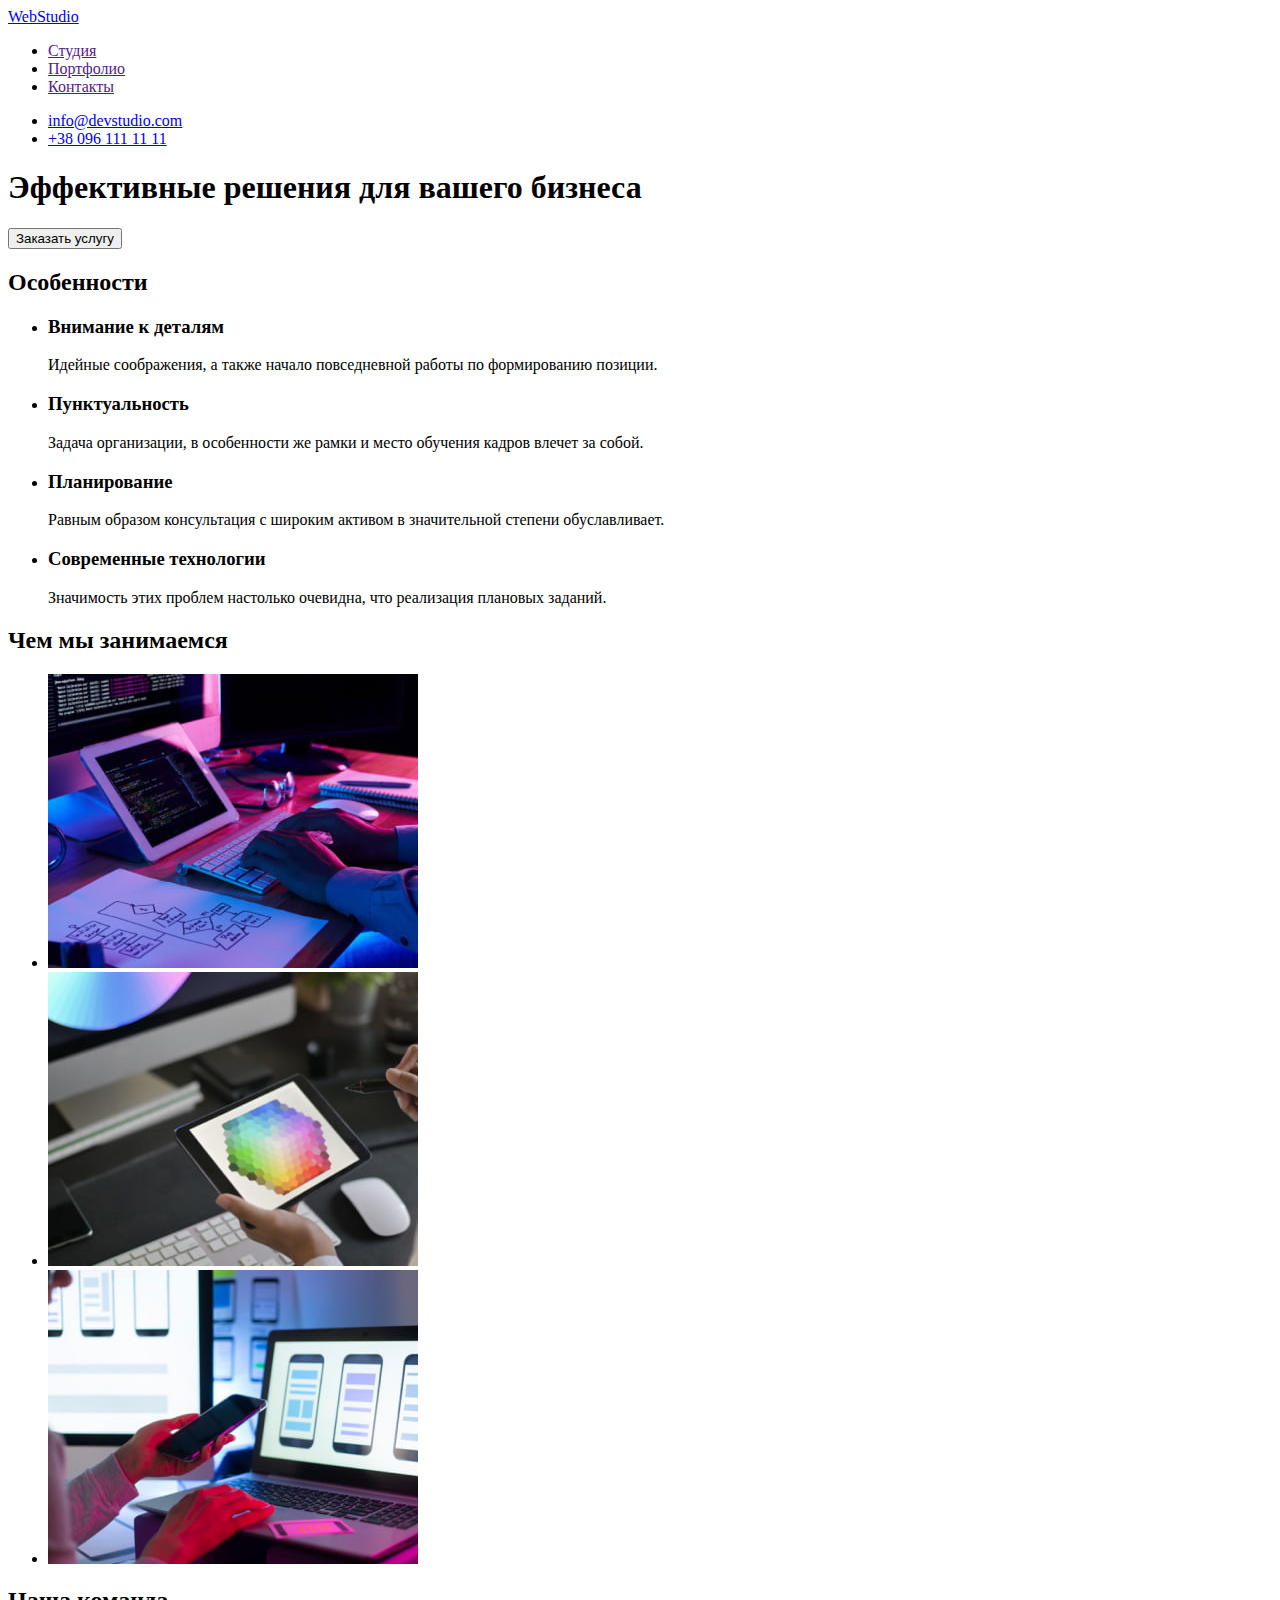
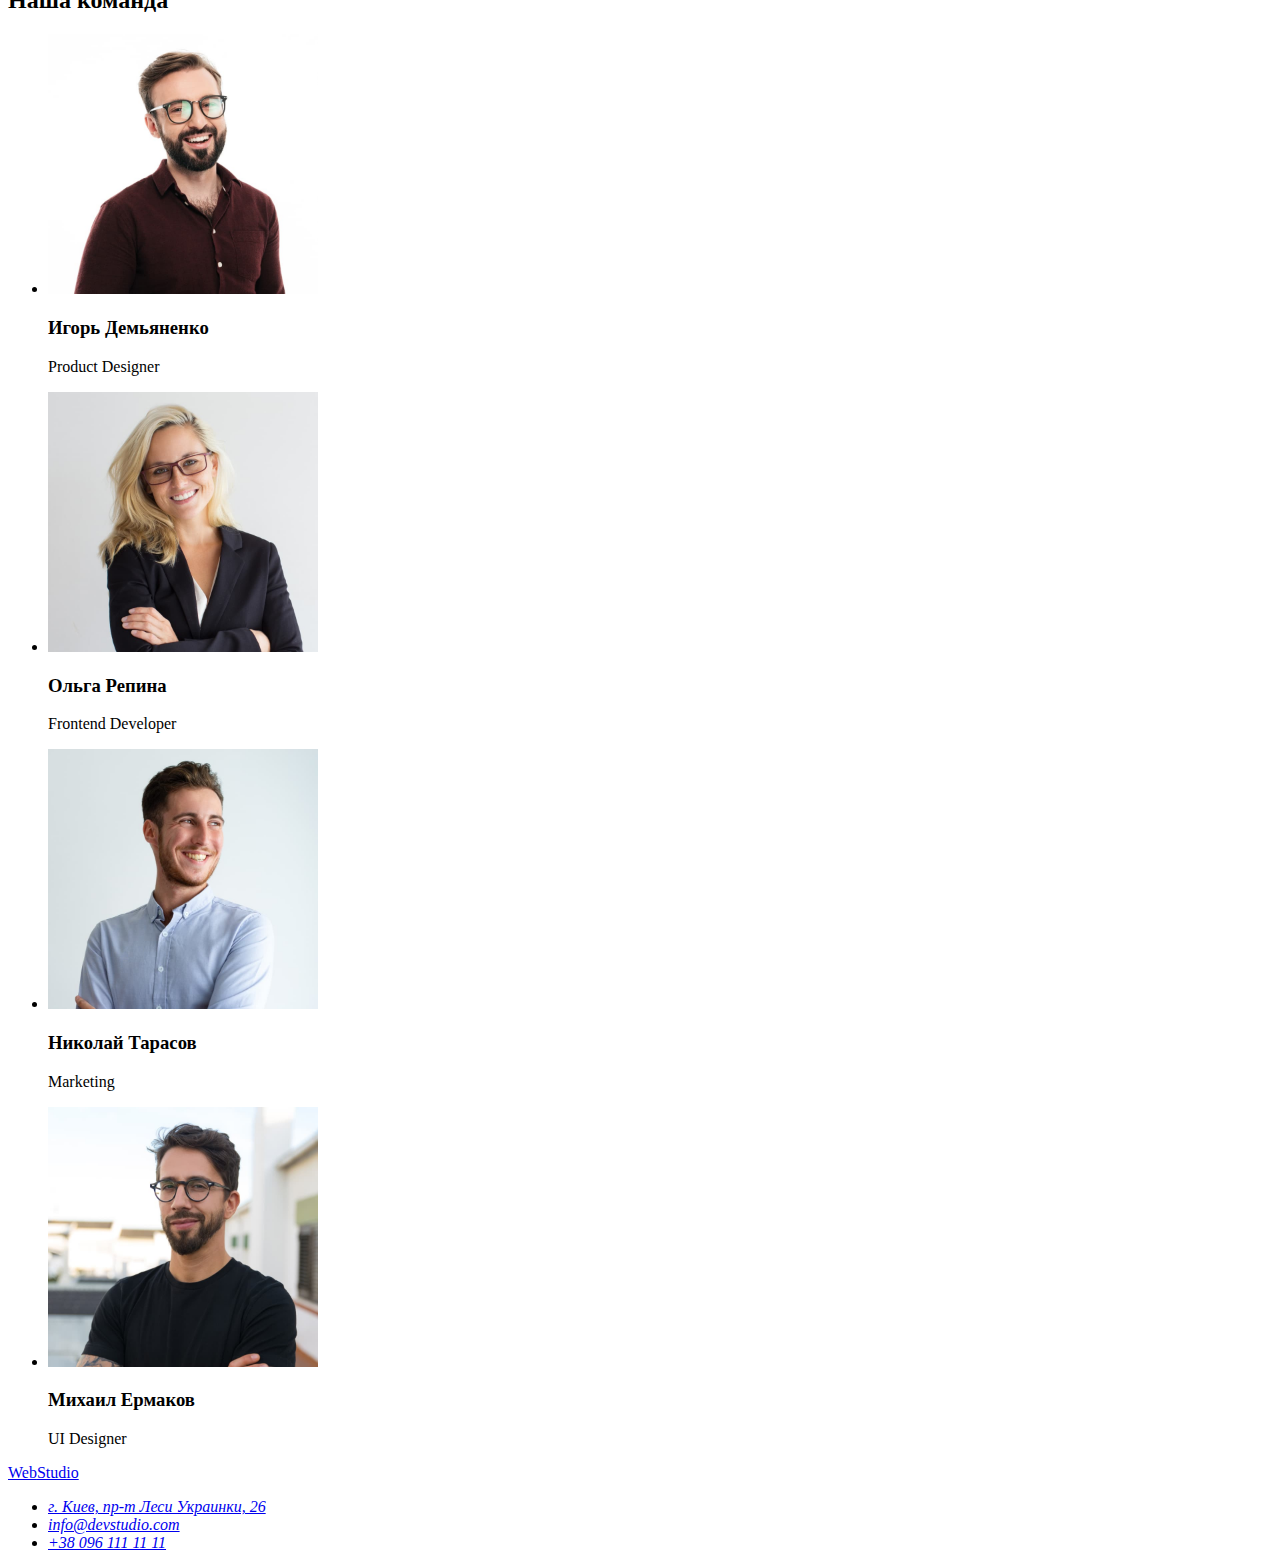
==== index.html @ b723b591 "Home Work 1" ====
<!DOCTYPE html>
<html lang="ru">
<head>
    <meta charset="UTF-8">
    <meta http-equiv="X-UA-Compatible" content="IE=edge">
    <meta name="viewport" content="width=device-width, initial-scale=1.0">
    <title>Web Studio</title>
</head>
<body>
    <header>
        <!-- Заголовок Хедера -->
            <a href="/"><span>Web</span>Studio</a>
            <!-- Навигация -->
            <nav>
                <ul>
                    <li><a href="">Студия</a></li>
                    <li><a href="">Портфолио</a></li>
                    <li><a href="">Контакты</a></li>
                </ul>
            </nav>
            <!-- Контакты -->
                <ul>
                    <li><a href="mailto:info@devstudio.com">info@devstudio.com</a></li>
                    <li><a href="tel:+380961111111">+38 096 111 11 11</a></li>
                </ul>
    </header>
    <main>
        <!-- Фон на Hero -->
        <div></div>
        <!-- Hero -->
        <section>
            <h1>Эффективные решения для вашего бизнеса</h1>
            <button type="button">Заказать услугу</button>
        </section>
        <!-- Особенности веб студии -->
        <section>
            <h2>Особенности</h2>
            <ul>
                <li>
                    <h3>Внимание к деталям</h3>
                    <p>Идейные соображения, а также начало повседневной работы по формированию позиции.</p>
                </li>
                <li>
                    <h3>Пунктуальность</h3>
                    <p>Задача организации, в особенности же рамки и место обучения кадров влечет за собой.</p>
                </li>
                <li>
                    <h3>Планирование</h3>
                    <p>Равным образом консультация с широким активом в значительной степени обуславливает.</p>
                </li>
                <li>
                    <h3>Современные технологии</h3>
                    <p>Значимость этих проблем настолько очевидна, что реализация плановых заданий.</p>
                </li>
            </ul>
        </section>
        <!-- Примеры работ -->
        <section>
            <h2>Чем мы занимаемся</h2>
            <ul>
                <li>
                    <img src="./images/box1.jpg" alt="Семантическая верстка" width="370">
                </li>
                <li>
                    <img src="./images/box2.jpg" alt="Адаптивня верстка" width="370">
                </li>
                <li>
                    <img src="./images/box3.jpg" alt="Палитра с цветом" width="370">
                </li>
            </ul>
        </section>
        <!-- Секция наша команда -->
        <section>
            <h2>Наша команда</h2>
            <ul>
                <li>
                    <img src="./images/img1.jpg" alt="Сотрудник Игорь Демьяненко" width="270">
                    <h3>Игорь Демьяненко</h3>
                    <p>Product Designer</p>
                </li>
                <li>
                    <img src="./images/img2.jpg" alt="Сотрудник Ольга Репина" width="270">
                    <h3>Ольга Репина</h3>
                    <p>Frontend Developer</p>
                </li>
                <li>
                    <img src="./images/img3.jpg" alt="Сотрудник Николай Тарасов" width="270">
                    <h3>Николай Тарасов</h3>
                    <p>Marketing</p>
                </li>
                <li>
                    <img src="./images/img4.jpg" alt="Сотрудник Михаил Ермаков" width="270">
                    <h3>Михаил Ермаков</h3>
                    <p>UI Designer</p>
                </li>
            </ul>
        </section>
    </main>
    <!-- Подвал -->
    <footer>
        <a href="/"><span>Web</span>Studio</a>
        <address>
        <ul>
            <li>
                <a href="https://goo.gl/maps/MMKUuwx7VS9g7BKy7">г. Киев, пр-т Леси Украинки, 26</a>
            </li>
            <li>
                <a href="mailto:info@devstudio.com">info@devstudio.com</a>
            </li>
            <li>
                <a href="tel:+380961111111">+38 096 111 11 11</a>
            </li>
        </ul>
        </address>
    </footer>
</body>
</html>
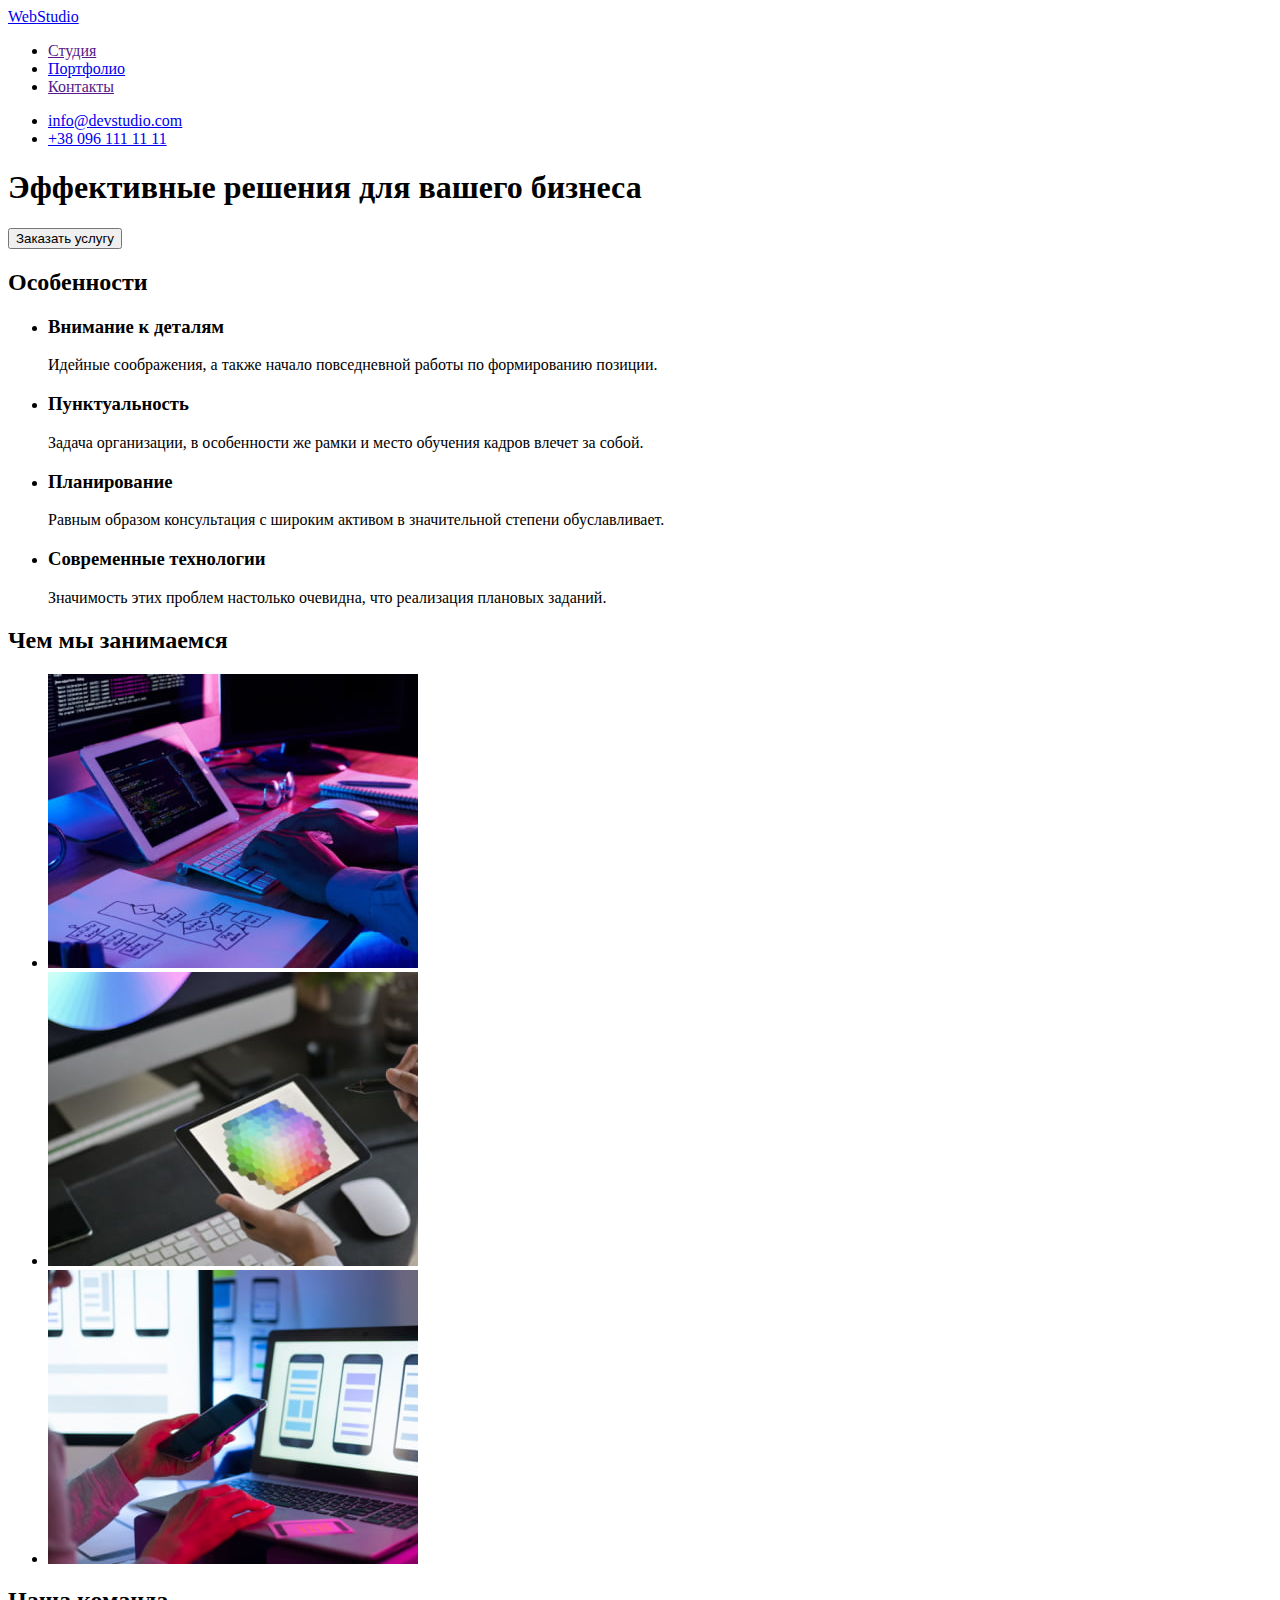
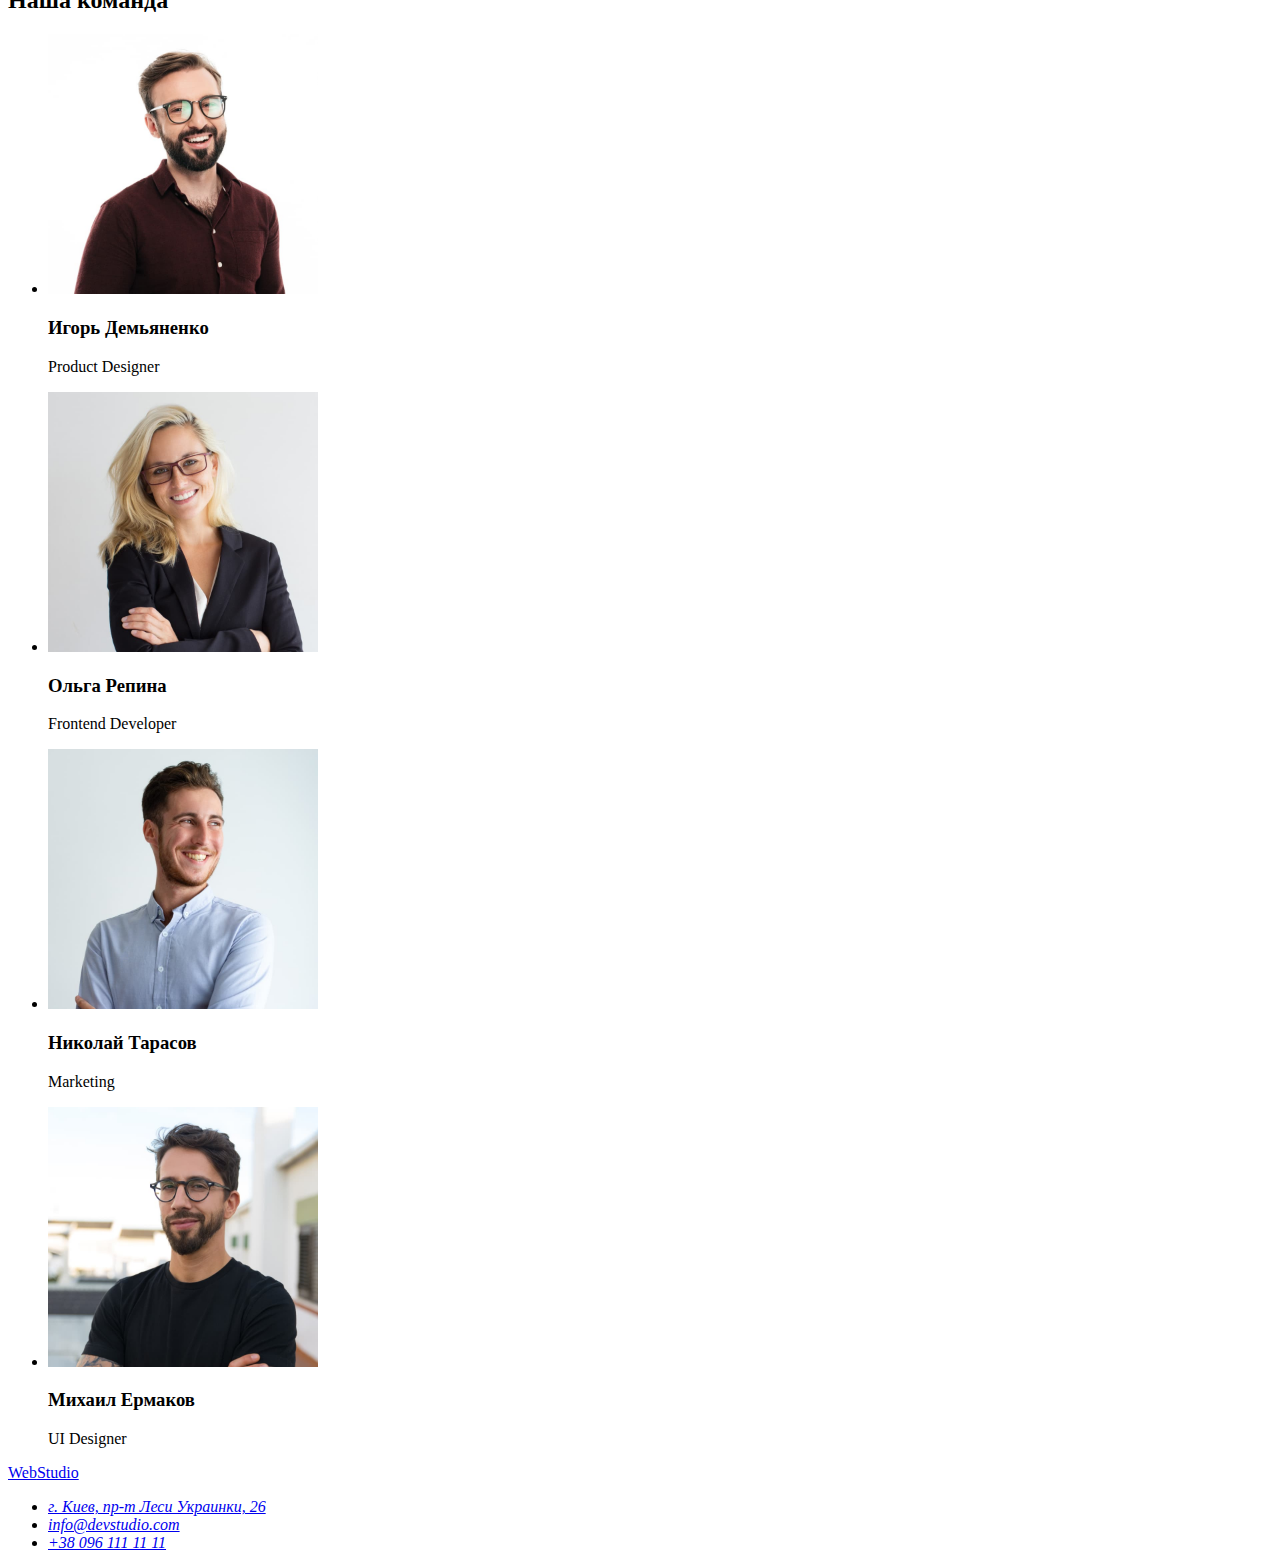
==== commit a1c19403: "Create style.css + portfolio.html" ====
--- a/index.html
+++ b/index.html
@@ -14,7 +14,7 @@
             <nav>
                 <ul>
                     <li><a href="">Студия</a></li>
-                    <li><a href="">Портфолио</a></li>
+                    <li><a href="./portfolio.html">Портфолио</a></li>
                     <li><a href="">Контакты</a></li>
                 </ul>
             </nav>
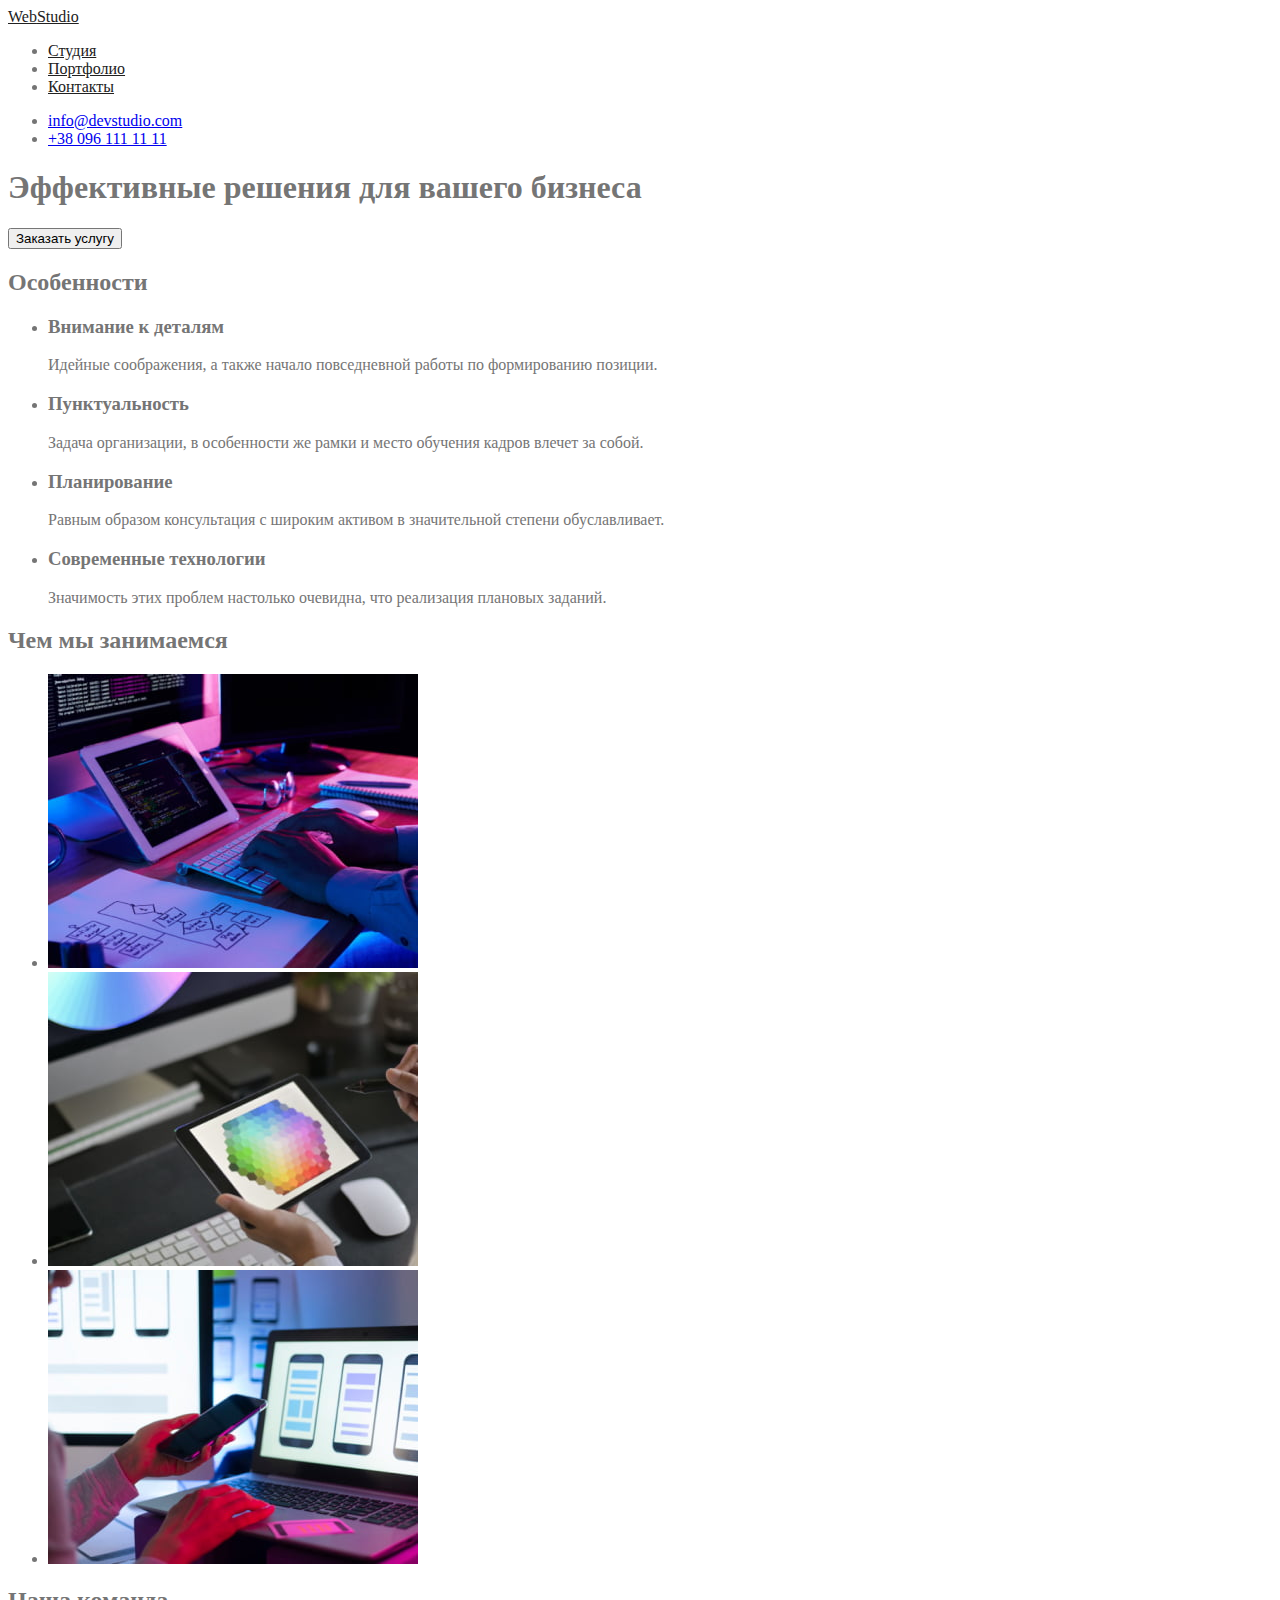
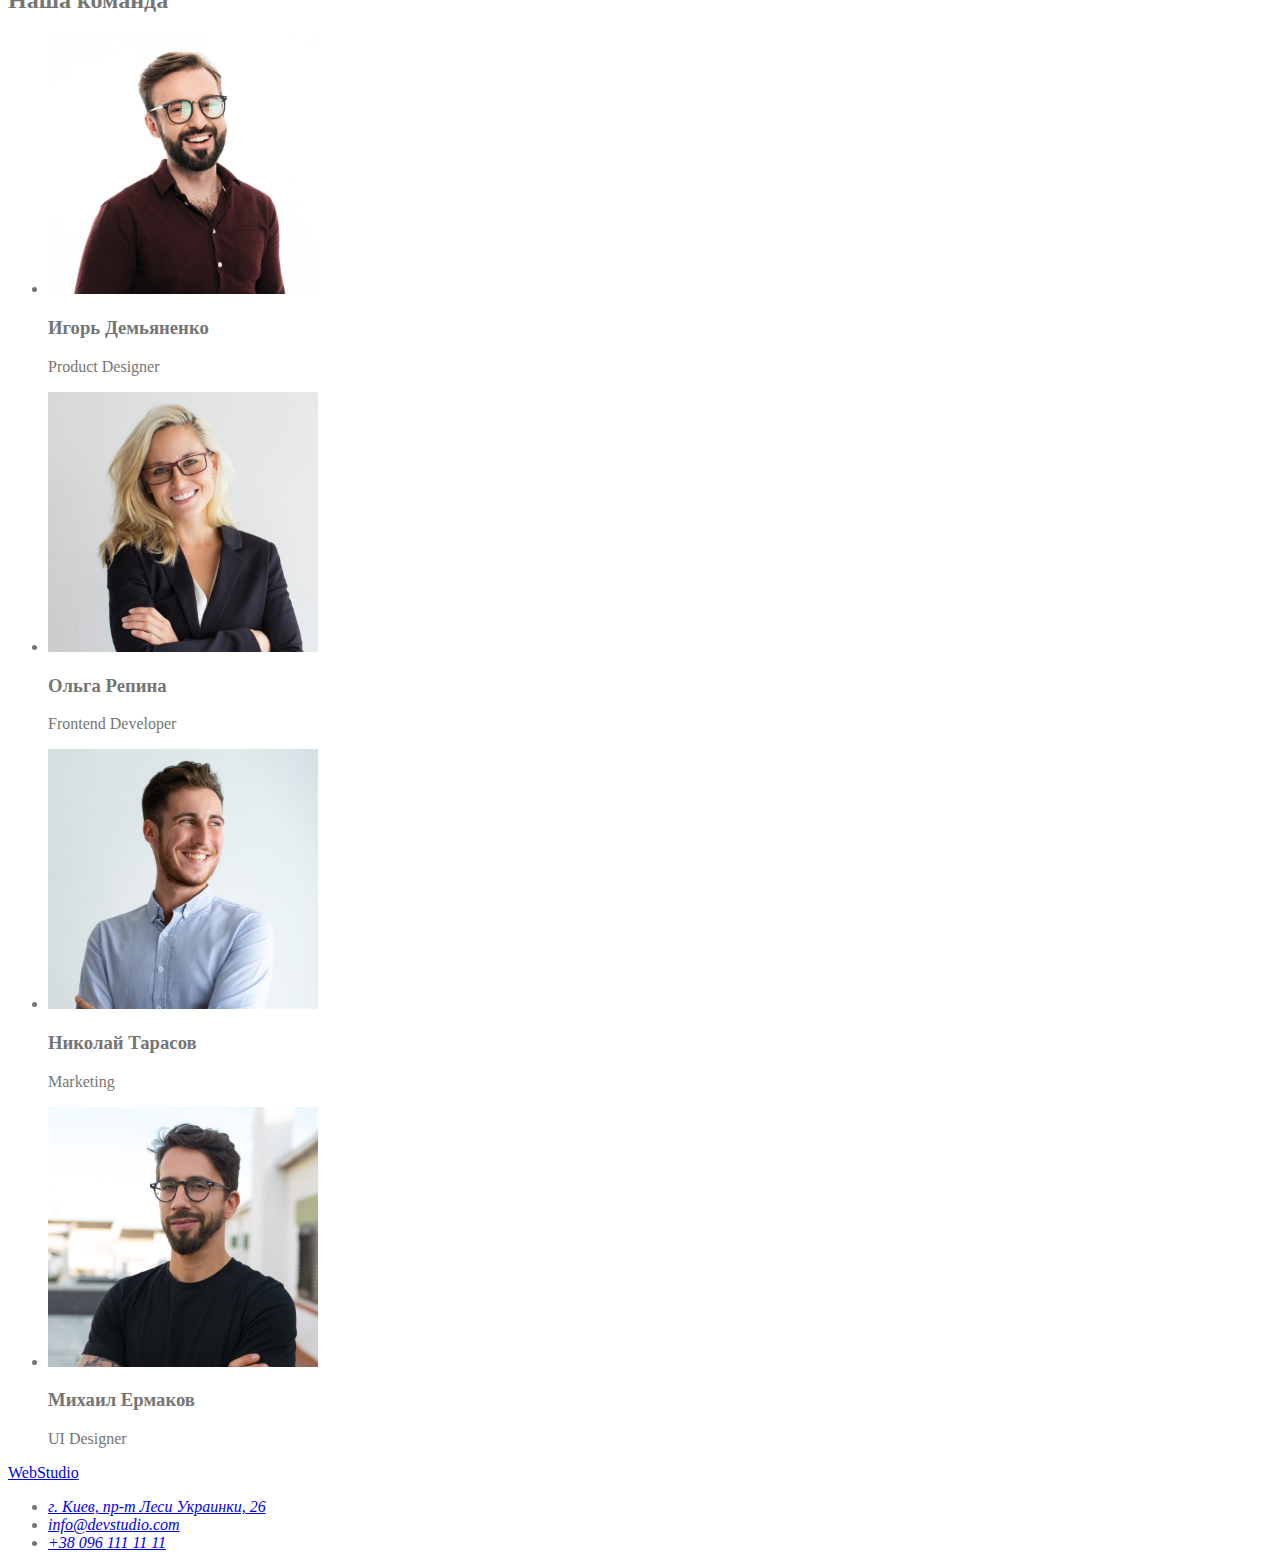
==== commit 9d2f14c1: "Добавляет стили к хедеру" ====
--- a/index.html
+++ b/index.html
@@ -5,23 +5,24 @@
     <meta http-equiv="X-UA-Compatible" content="IE=edge">
     <meta name="viewport" content="width=device-width, initial-scale=1.0">
     <title>Web Studio</title>
+    <link rel="stylesheet" href="./css/style.css" />
 </head>
-<body>
+<body class="page">
     <header>
         <!-- Заголовок Хедера -->
-            <a href="/"><span>Web</span>Studio</a>
+            <a href="/" class="logo-second"><span class="logo">Web</span>Studio</a>
             <!-- Навигация -->
             <nav>
                 <ul>
-                    <li><a href="">Студия</a></li>
-                    <li><a href="./portfolio.html">Портфолио</a></li>
-                    <li><a href="">Контакты</a></li>
+                    <li ><a href="" class="link">Студия</a></li>
+                    <li ><a href="./portfolio.html" class="link">Портфолио</a></li>
+                    <li ><a href="" class="link">Контакты</a></li>
                 </ul>
             </nav>
             <!-- Контакты -->
                 <ul>
-                    <li><a href="mailto:info@devstudio.com">info@devstudio.com</a></li>
-                    <li><a href="tel:+380961111111">+38 096 111 11 11</a></li>
+                    <li class="mail-tel"><a href="mailto:info@devstudio.com">info@devstudio.com</a></li>
+                    <li class="mail-tel"><a href="tel:+380961111111">+38 096 111 11 11</a></li>
                 </ul>
     </header>
     <main>
--- a/css/style.css
+++ b/css/style.css
@@ -0,0 +1,30 @@
+.page {
+  background-color: #ffffff;
+  color: #757575;
+}
+/* цвет основного текста #212121 */
+/* вторичный цвет текста #757575 */
+/* цвет для h1 #FFFFFF */
+/* hover #2196F3 */
+/* адресс футера rgba(255, 255, 255, 0.6); */
+
+.logo:hover {
+  color: #2196f3;
+}
+.logo-second {
+  color: #212121;
+}
+.link {
+  color: #212121;
+}
+.link:hover,
+:focus {
+  color: #2196f3;
+}
+.mail-tel {
+  color: #757575;
+}
+.mail-tel:focus,
+:hover {
+  color: #2196f3;
+}
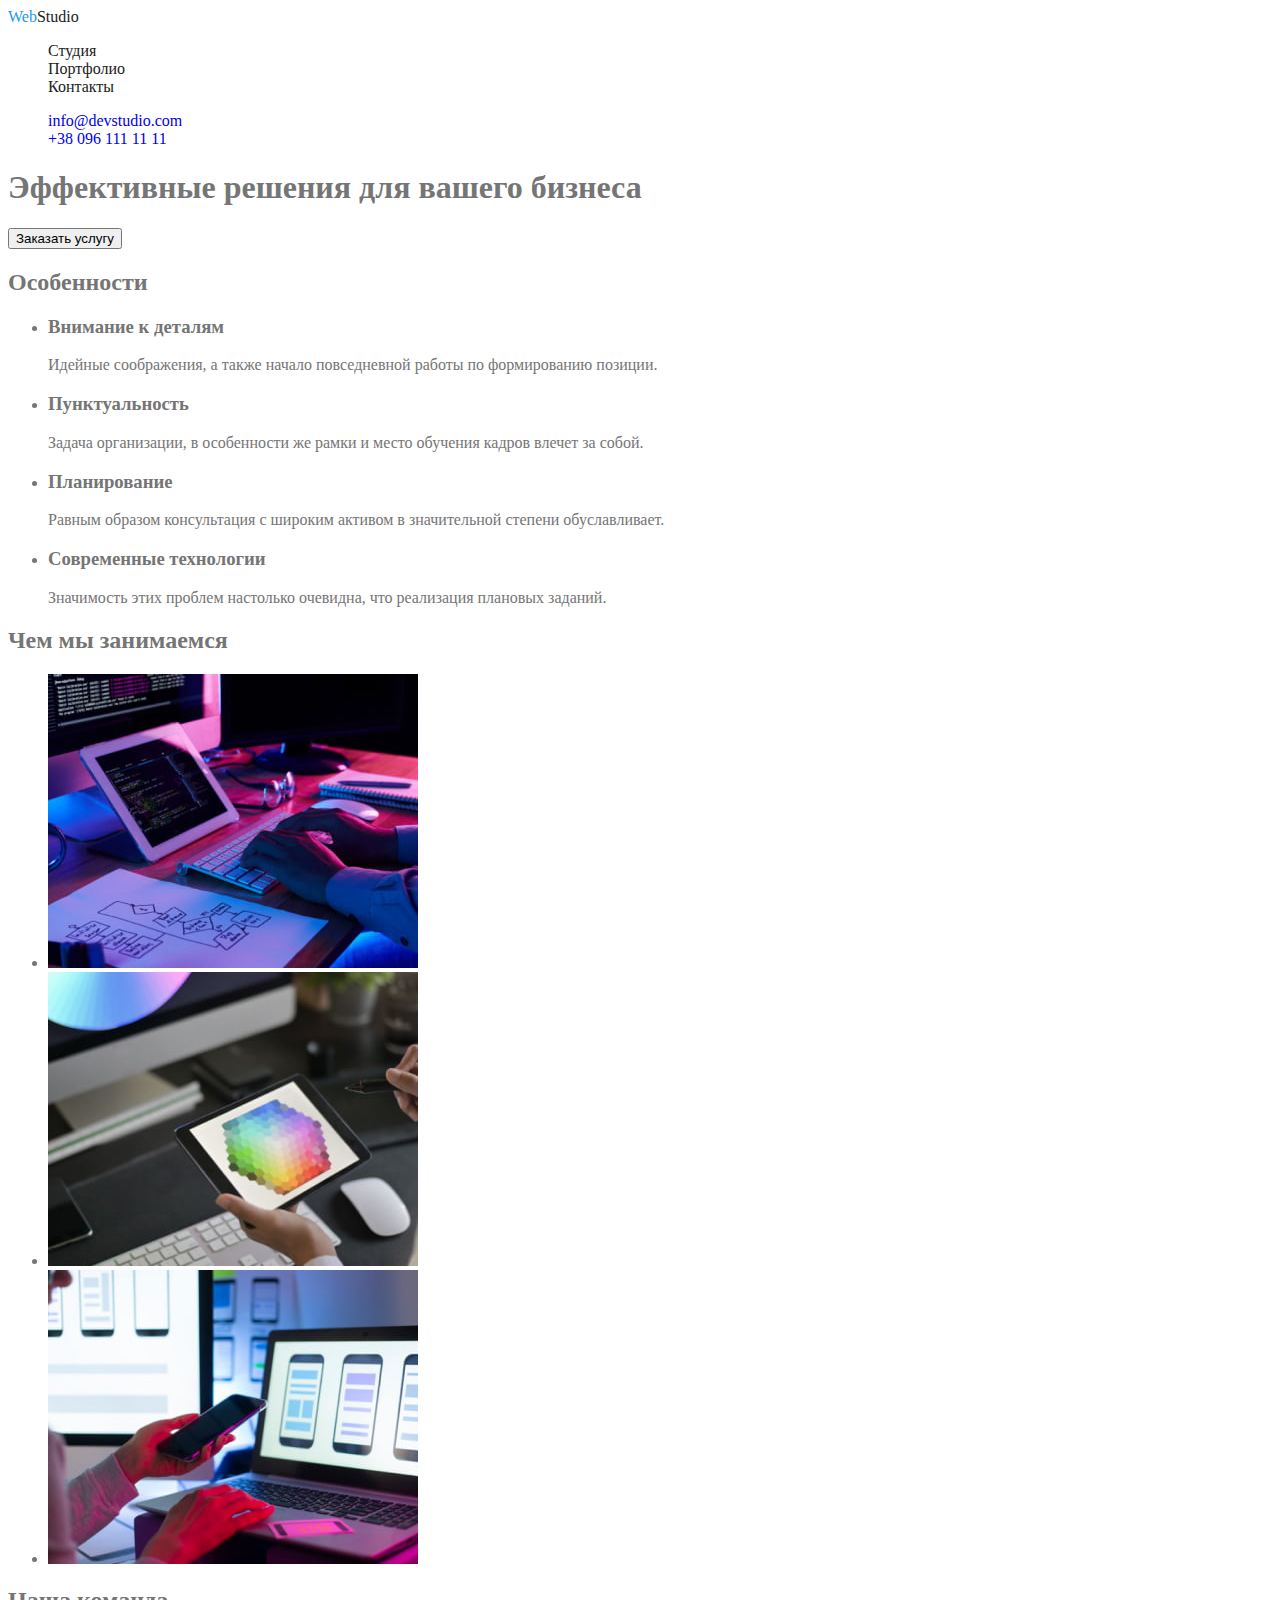
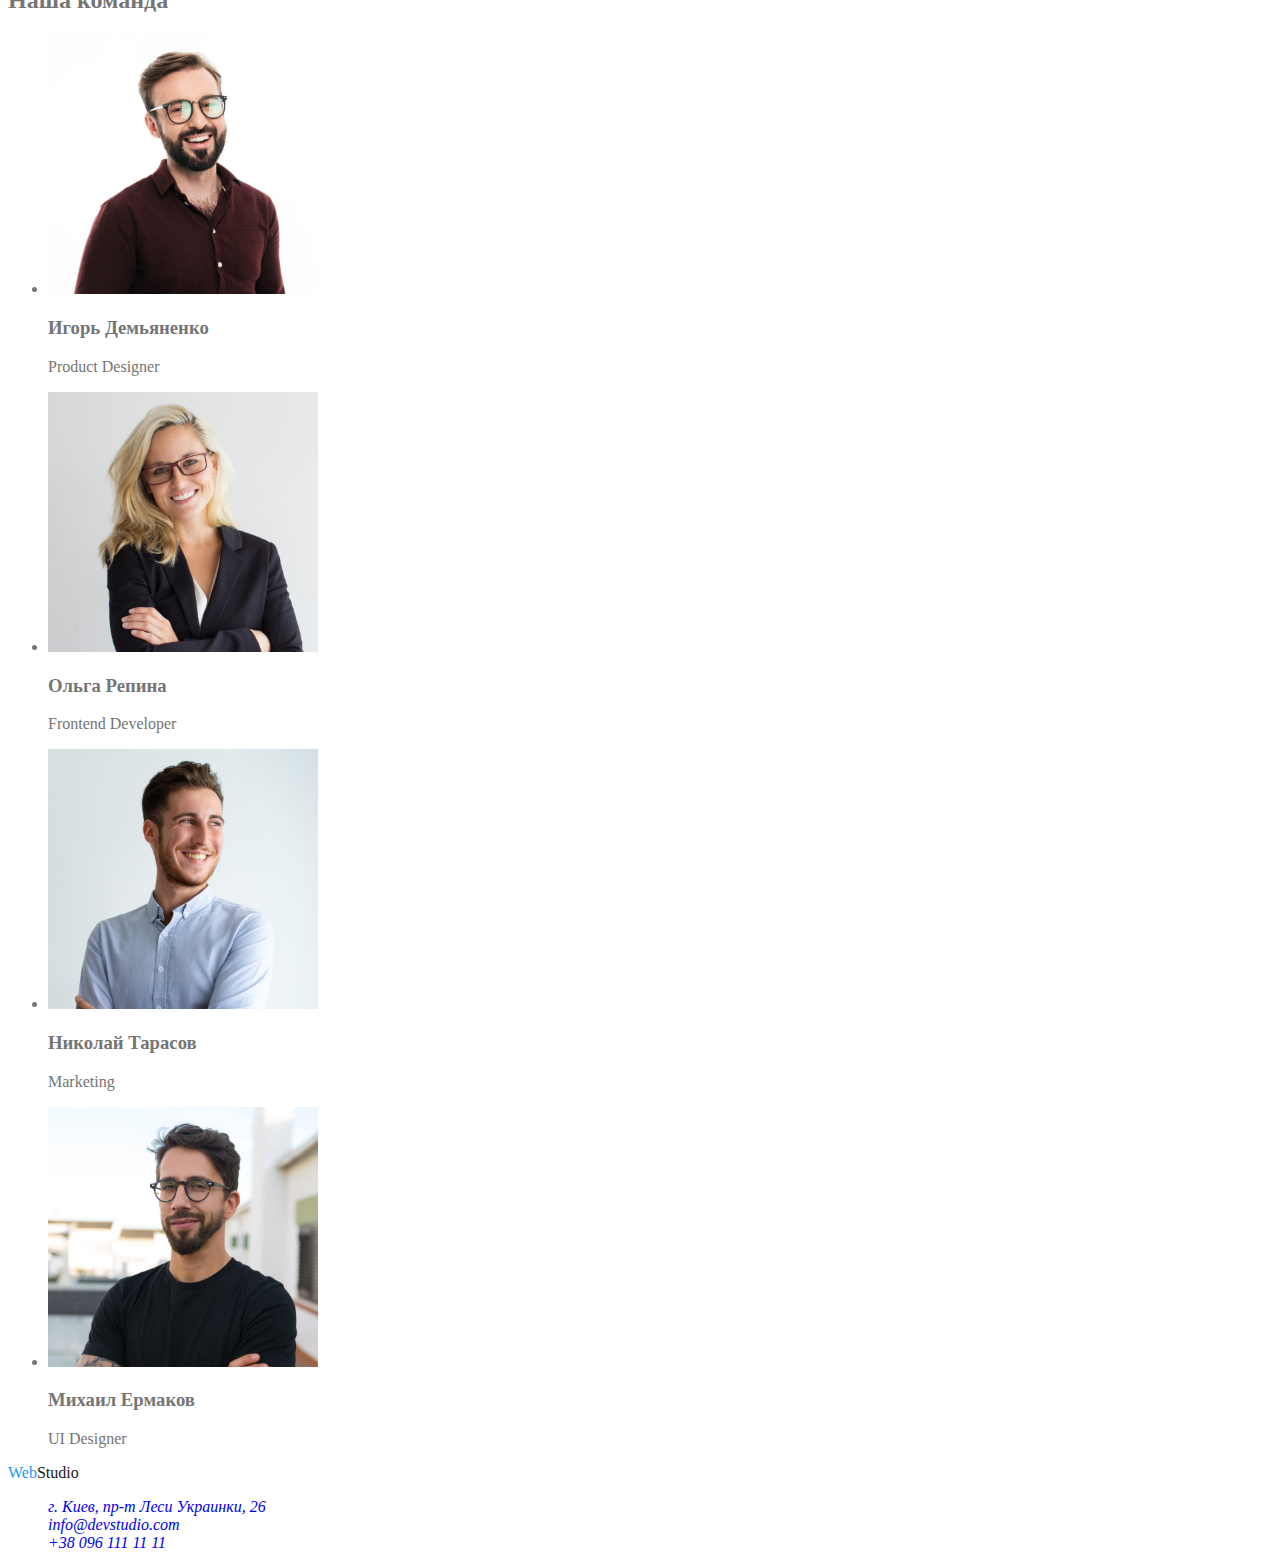
==== commit d7238505: "Оформляет секцию lol and nav" ====
--- a/index.html
+++ b/index.html
@@ -12,17 +12,17 @@
         <!-- Заголовок Хедера -->
             <a href="/" class="logo-second"><span class="logo">Web</span>Studio</a>
             <!-- Навигация -->
-            <nav>
-                <ul>
+            <nav class="site-nav">
+                <ul class="list">
                     <li ><a href="" class="link">Студия</a></li>
                     <li ><a href="./portfolio.html" class="link">Портфолио</a></li>
                     <li ><a href="" class="link">Контакты</a></li>
                 </ul>
             </nav>
             <!-- Контакты -->
-                <ul>
-                    <li class="mail-tel"><a href="mailto:info@devstudio.com">info@devstudio.com</a></li>
-                    <li class="mail-tel"><a href="tel:+380961111111">+38 096 111 11 11</a></li>
+                <ul class="list contact-nav">
+                    <li><a href="mailto:info@devstudio.com" class="link">info@devstudio.com</a></li>
+                    <li ><a href="tel:+380961111111" class="link">+38 096 111 11 11</a></li>
                 </ul>
     </header>
     <main>
@@ -99,17 +99,17 @@
     </main>
     <!-- Подвал -->
     <footer>
-        <a href="/"><span>Web</span>Studio</a>
+        <a href="/" class="logo-second"><span class="logo">Web</span>Studio</a>
         <address>
-        <ul>
+        <ul class="list">
             <li>
-                <a href="https://goo.gl/maps/MMKUuwx7VS9g7BKy7">г. Киев, пр-т Леси Украинки, 26</a>
+                <a href="https://goo.gl/maps/MMKUuwx7VS9g7BKy7" class="link">г. Киев, пр-т Леси Украинки, 26</a>
             </li>
             <li>
-                <a href="mailto:info@devstudio.com">info@devstudio.com</a>
+                <a href="mailto:info@devstudio.com" class="link">info@devstudio.com</a>
             </li>
             <li>
-                <a href="tel:+380961111111">+38 096 111 11 11</a>
+                <a href="tel:+380961111111" class="link">+38 096 111 11 11</a>
             </li>
         </ul>
         </address>
--- a/css/style.css
+++ b/css/style.css
@@ -1,30 +1,41 @@
+:root {
+  --primiry-text-color: #212121;
+  --title-text-color: #757575;
+  --adress-footer-text: rgba(255, 255, 255, 0.6);
+  --h1-text-color: #ffffff;
+  --acent-color: #2196f3;
+}
 .page {
   background-color: #ffffff;
   color: #757575;
 }
+.list {
+  list-style: none;
+}
+.link {
+  text-decoration: none;
+}
 /* цвет основного текста #212121 */
 /* вторичный цвет текста #757575 */
 /* цвет для h1 #FFFFFF */
-/* hover #2196F3 */
+/* acent #2196F3 */
 /* адресс футера rgba(255, 255, 255, 0.6); */
 
-.logo:hover {
-  color: #2196f3;
+/* Header */
+/* logo */
+.logo {
+  color: var(--acent-color);
+  text-decoration: none;
 }
 .logo-second {
-  color: #212121;
+  color: var(--primiry-text-color);
+  text-decoration: none;
 }
-.link {
-  color: #212121;
+/* site-nav */
+.site-nav .link {
+  color: var(--primiry-text-color);
 }
-.link:hover,
-:focus {
-  color: #2196f3;
+.site-nav .link:hover,
+.site-nav .link:focus {
+  color: var(--acent-color);
 }
-.mail-tel {
-  color: #757575;
-}
-.mail-tel:focus,
-:hover {
-  color: #2196f3;
-}
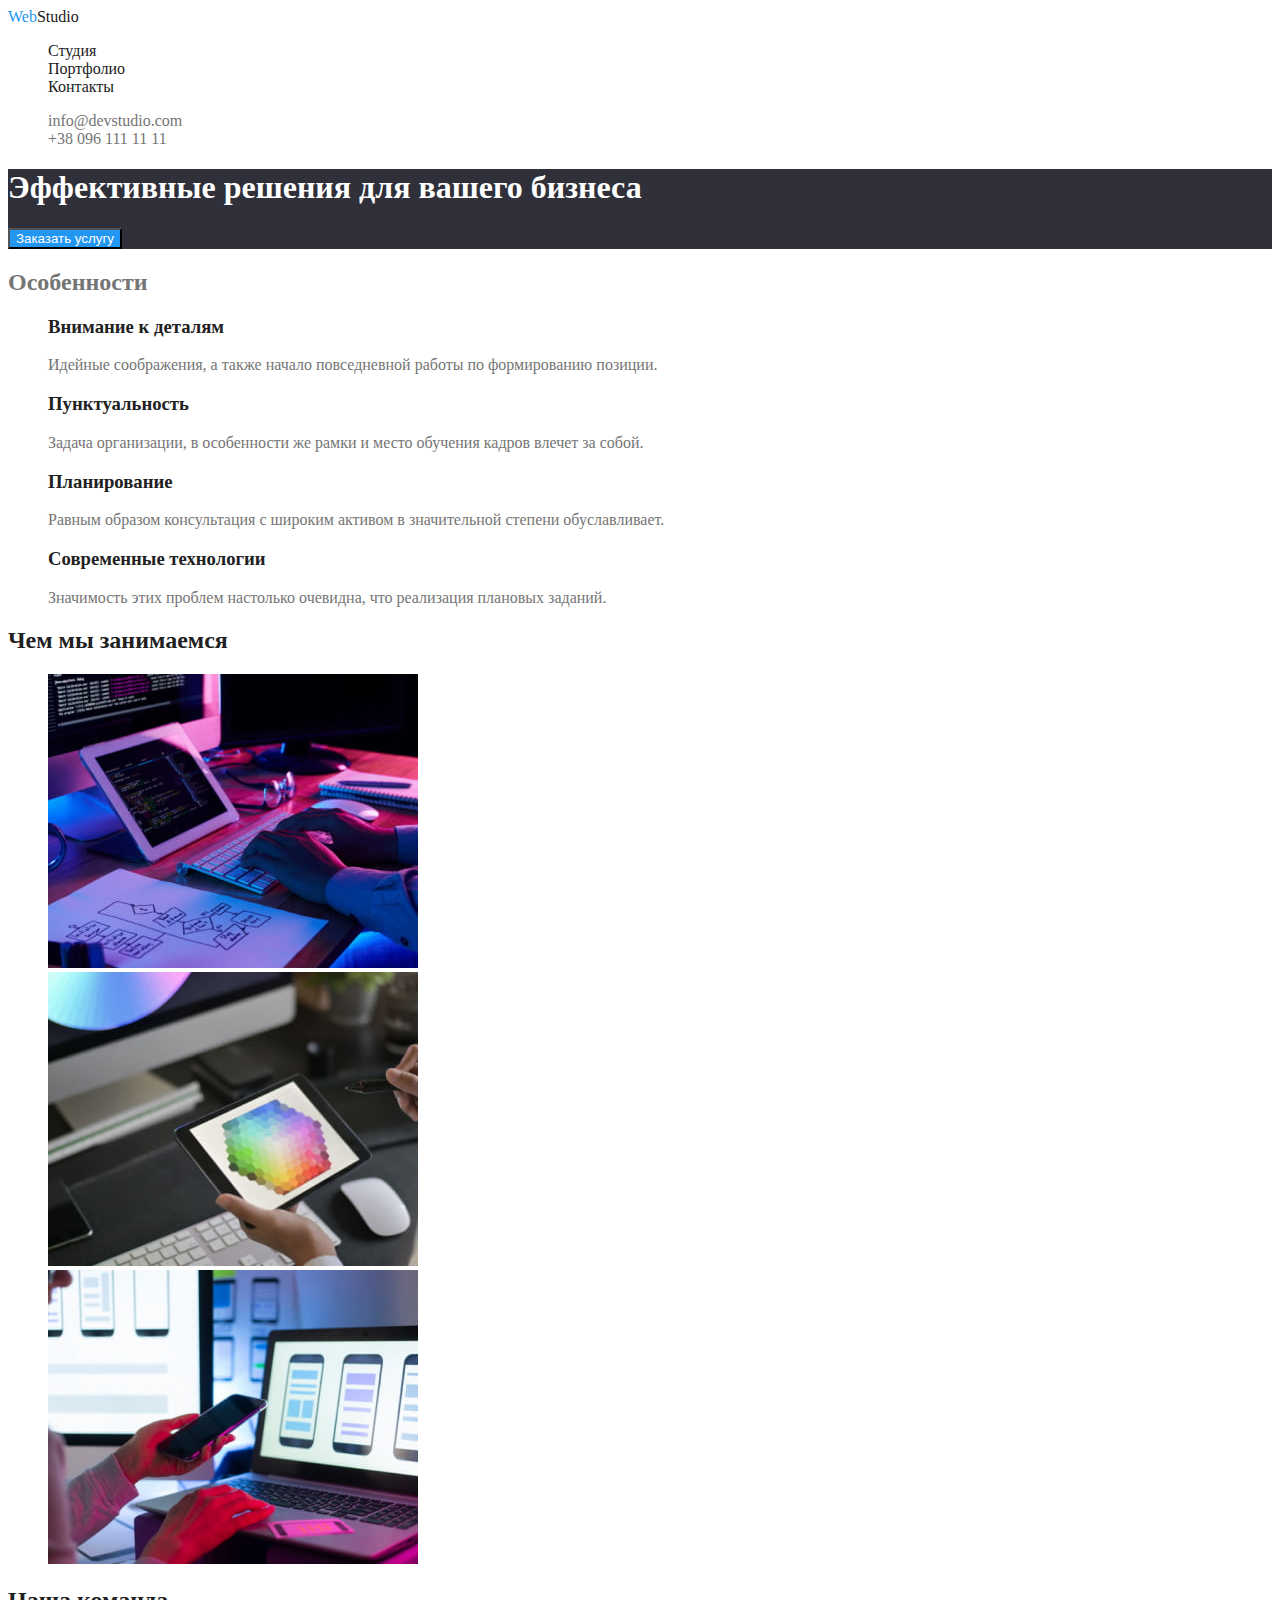
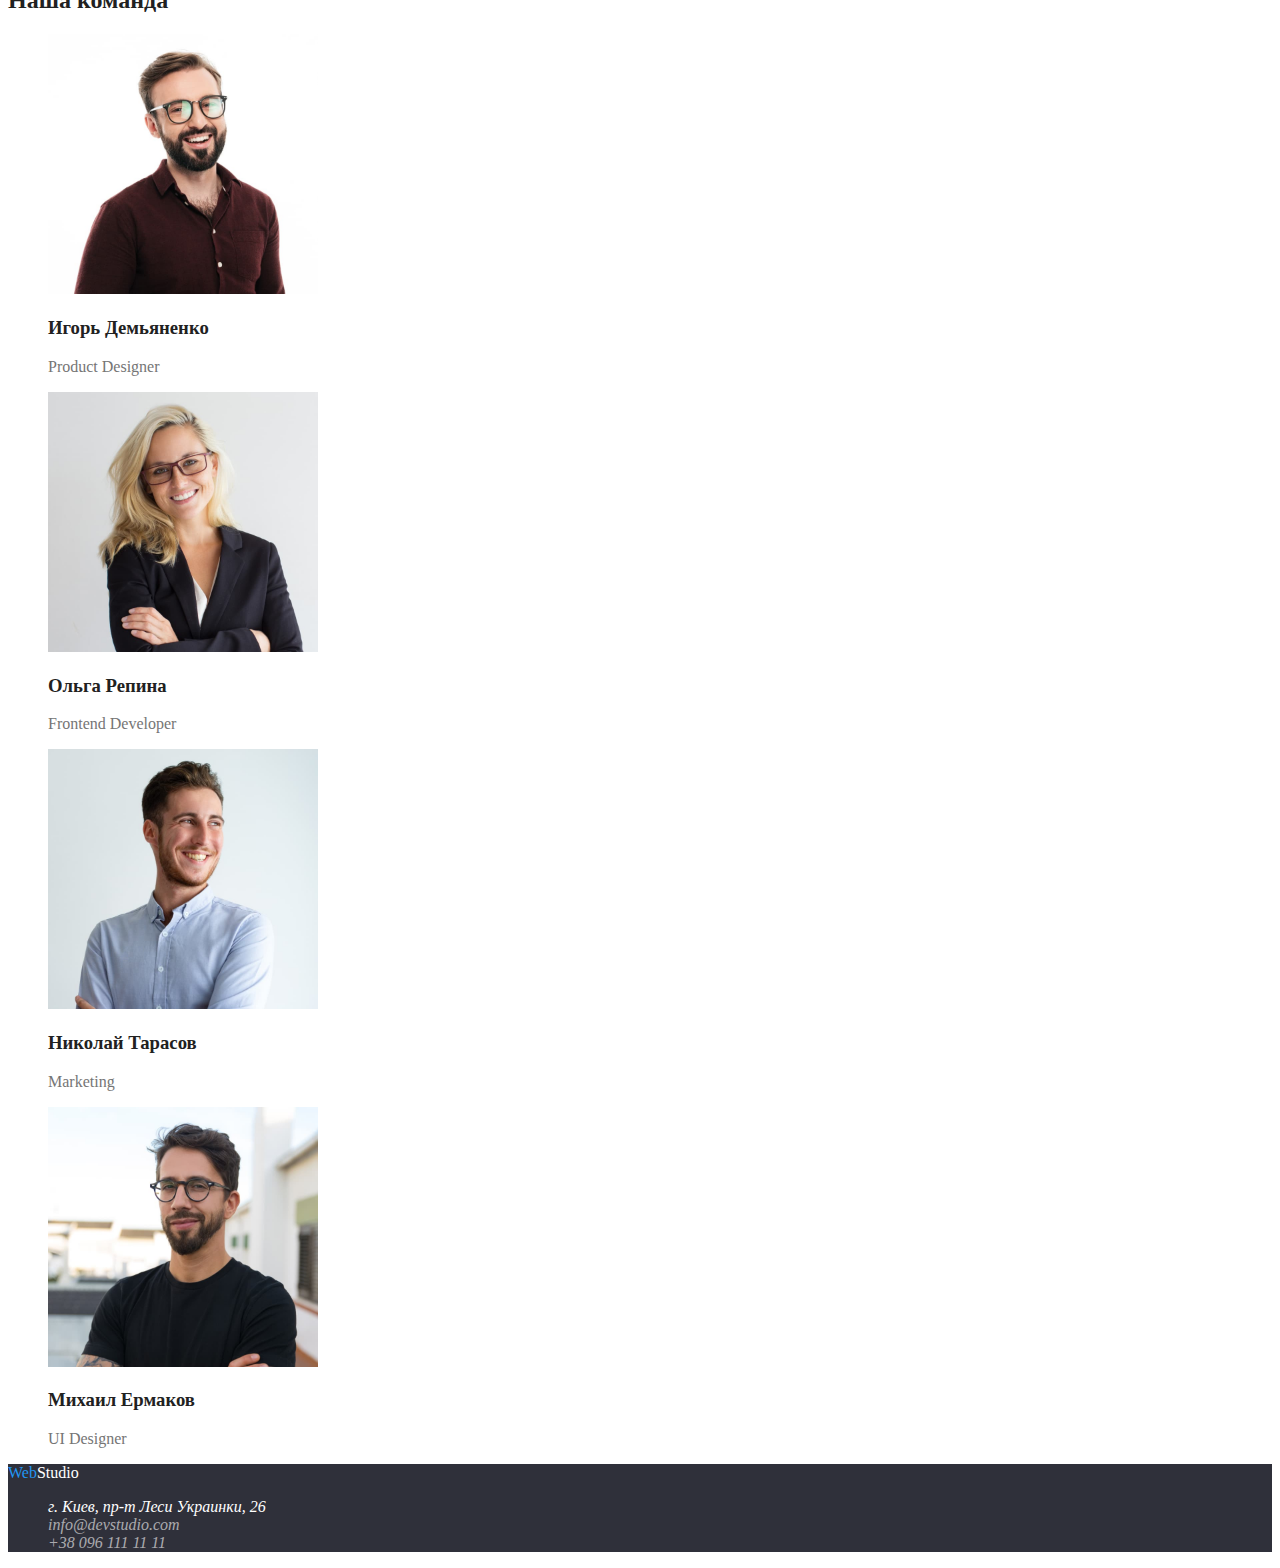
==== commit e66fbbbf: "Добавляет классы и цвета в index.html" ====
--- a/index.html
+++ b/index.html
@@ -7,58 +7,58 @@
     <title>Web Studio</title>
     <link rel="stylesheet" href="./css/style.css" />
 </head>
-<body class="page">
+<body>
     <header>
         <!-- Заголовок Хедера -->
             <a href="/" class="logo-second"><span class="logo">Web</span>Studio</a>
             <!-- Навигация -->
-            <nav class="site-nav">
-                <ul class="list">
-                    <li ><a href="" class="link">Студия</a></li>
-                    <li ><a href="./portfolio.html" class="link">Портфолио</a></li>
-                    <li ><a href="" class="link">Контакты</a></li>
+            <nav class="nav">
+                <ul class="nav-list"> 
+                    <li class="list-link"><a href="" class="nav-link">Студия</a></li>
+                    <li class="list-link"><a href="./portfolio.html" class="nav-link">Портфолио</a></li>
+                    <li class="list-link"><a href="" class="nav-link">Контакты</a></li>
                 </ul>
             </nav>
             <!-- Контакты -->
-                <ul class="list contact-nav">
-                    <li><a href="mailto:info@devstudio.com" class="link">info@devstudio.com</a></li>
-                    <li ><a href="tel:+380961111111" class="link">+38 096 111 11 11</a></li>
+                <ul class="nav-contact">
+                    <li><a href="mailto:info@devstudio.com" class="contact-link">info@devstudio.com</a></li>
+                    <li><a href="tel:+380961111111" class="contact-link">+38 096 111 11 11</a></li>
                 </ul>
     </header>
     <main>
         <!-- Фон на Hero -->
         <div></div>
         <!-- Hero -->
-        <section>
-            <h1>Эффективные решения для вашего бизнеса</h1>
-            <button type="button">Заказать услугу</button>
+        <section class="hero">
+            <h1 class="hero-captoin">Эффективные решения для вашего бизнеса</h1>
+            <button type="button" class="button">Заказать услугу</button>
         </section>
         <!-- Особенности веб студии -->
-        <section>
-            <h2>Особенности</h2>
-            <ul>
+        <section class="hang">
+            <h2 class="hang-captoin">Особенности</h2>
+            <ul class="hang-list">
                 <li>
-                    <h3>Внимание к деталям</h3>
-                    <p>Идейные соображения, а также начало повседневной работы по формированию позиции.</p>
+                    <h3 class="list-items">Внимание к деталям</h3>
+                    <p class="items-text">Идейные соображения, а также начало повседневной работы по формированию позиции.</p>
                 </li>
                 <li>
-                    <h3>Пунктуальность</h3>
-                    <p>Задача организации, в особенности же рамки и место обучения кадров влечет за собой.</p>
+                    <h3 class="list-items">Пунктуальность</h3>
+                    <p class="items-text">Задача организации, в особенности же рамки и место обучения кадров влечет за собой.</p>
                 </li>
                 <li>
-                    <h3>Планирование</h3>
-                    <p>Равным образом консультация с широким активом в значительной степени обуславливает.</p>
+                    <h3 class="list-items">Планирование</h3>
+                    <p class="items-text">Равным образом консультация с широким активом в значительной степени обуславливает.</p>
                 </li>
                 <li>
-                    <h3>Современные технологии</h3>
-                    <p>Значимость этих проблем настолько очевидна, что реализация плановых заданий.</p>
+                    <h3 class="list-items">Современные технологии</h3>
+                    <p class="items-text">Значимость этих проблем настолько очевидна, что реализация плановых заданий.</p>
                 </li>
             </ul>
         </section>
         <!-- Примеры работ -->
-        <section>
-            <h2>Чем мы занимаемся</h2>
-            <ul>
+        <section class="work-examples">
+            <h2 class="examples-title">Чем мы занимаемся</h2>
+            <ul class="examples-list">
                 <li>
                     <img src="./images/box1.jpg" alt="Семантическая верстка" width="370">
                 </li>
@@ -71,45 +71,45 @@
             </ul>
         </section>
         <!-- Секция наша команда -->
-        <section>
-            <h2>Наша команда</h2>
-            <ul>
+        <section class="my-team">
+            <h2 class="team-title">Наша команда</h2>
+            <ul class="team-list">
                 <li>
                     <img src="./images/img1.jpg" alt="Сотрудник Игорь Демьяненко" width="270">
-                    <h3>Игорь Демьяненко</h3>
-                    <p>Product Designer</p>
+                    <h3 class="team-worker">Игорь Демьяненко</h3>
+                    <p class="worker-position">Product Designer</p>
                 </li>
                 <li>
                     <img src="./images/img2.jpg" alt="Сотрудник Ольга Репина" width="270">
-                    <h3>Ольга Репина</h3>
-                    <p>Frontend Developer</p>
+                    <h3 class="team-worker">Ольга Репина</h3>
+                    <p class="worker-position">Frontend Developer</p>
                 </li>
                 <li>
                     <img src="./images/img3.jpg" alt="Сотрудник Николай Тарасов" width="270">
-                    <h3>Николай Тарасов</h3>
-                    <p>Marketing</p>
+                    <h3 class="team-worker">Николай Тарасов</h3>
+                    <p class="worker-position">Marketing</p>
                 </li>
                 <li>
                     <img src="./images/img4.jpg" alt="Сотрудник Михаил Ермаков" width="270">
-                    <h3>Михаил Ермаков</h3>
-                    <p>UI Designer</p>
+                    <h3 class="team-worker">Михаил Ермаков</h3>
+                    <p class="worker-position">UI Designer</p>
                 </li>
             </ul>
         </section>
     </main>
     <!-- Подвал -->
-    <footer>
-        <a href="/" class="logo-second"><span class="logo">Web</span>Studio</a>
-        <address>
-        <ul class="list">
+    <footer class="footer">
+        <a href="/" class="icon-second"><span class="icon">Web</span>Studio</a>
+        <address class="adddress-block">
+        <ul class="address-list">
             <li>
-                <a href="https://goo.gl/maps/MMKUuwx7VS9g7BKy7" class="link">г. Киев, пр-т Леси Украинки, 26</a>
+                <a href="https://goo.gl/maps/MMKUuwx7VS9g7BKy7" class="address-map">г. Киев, пр-т Леси Украинки, 26</a>
             </li>
             <li>
-                <a href="mailto:info@devstudio.com" class="link">info@devstudio.com</a>
+                <a href="mailto:info@devstudio.com" class="address-item">info@devstudio.com</a>
             </li>
             <li>
-                <a href="tel:+380961111111" class="link">+38 096 111 11 11</a>
+                <a href="tel:+380961111111" class="address-item">+38 096 111 11 11</a>
             </li>
         </ul>
         </address>
--- a/css/style.css
+++ b/css/style.css
@@ -4,15 +4,16 @@
   --adress-footer-text: rgba(255, 255, 255, 0.6);
   --h1-text-color: #ffffff;
   --acent-color: #2196f3;
+  --background-hero: #2f303a;
 }
-.page {
-  background-color: #ffffff;
-  color: #757575;
+body {
+  background-color: var(--h1-text-color);
+  color: var(--title-text-color);
 }
-.list {
+ul {
   list-style: none;
 }
-.link {
+a {
   text-decoration: none;
 }
 /* цвет основного текста #212121 */
@@ -32,10 +33,75 @@
   text-decoration: none;
 }
 /* site-nav */
-.site-nav .link {
+.nav-link {
   color: var(--primiry-text-color);
 }
-.site-nav .link:hover,
-.site-nav .link:focus {
+.nav-link:hover,
+.nav-link:focus {
   color: var(--acent-color);
 }
+/* contact-nav */
+.contact-link {
+  color: var(--title-text-color);
+}
+.contact-link:hover,
+.contact-link:focus {
+  color: var(--acent-color);
+}
+/* Hero */
+.hero {
+  background-color: var(--background-hero);
+}
+h1 {
+  color: var(--h1-text-color);
+}
+.button {
+  cursor: pointer;
+  background-color: var(--acent-color);
+  color: var(--h1-text-color);
+}
+/* hang-section */
+.list-items {
+  color: var(--primiry-text-color);
+}
+.items-text {
+  color: var(--title-text-color);
+}
+/* examples-section */
+.examples-title {
+  color: var(--primiry-text-color);
+}
+/* my-team section */
+.team-title {
+  color: var(--primiry-text-color);
+}
+.team-worker {
+  color: var(--primiry-text-color);
+}
+.worker-position {
+  color: var(--title-text-color);
+}
+/* footer */
+.footer {
+  background-color: var(--background-hero);
+}
+.icon {
+  color: var(--acent-color);
+}
+.icon-second {
+  color: var(--h1-text-color);
+}
+.address-map {
+  color: var(--h1-text-color);
+}
+.address-map:hover,
+.address-map:focus {
+  color: var(--acent-color);
+}
+.address-item {
+  color: var(--adress-footer-text);
+}
+.address-item:hover,
+.address-item:focus {
+  color: var(--acent-color);
+}
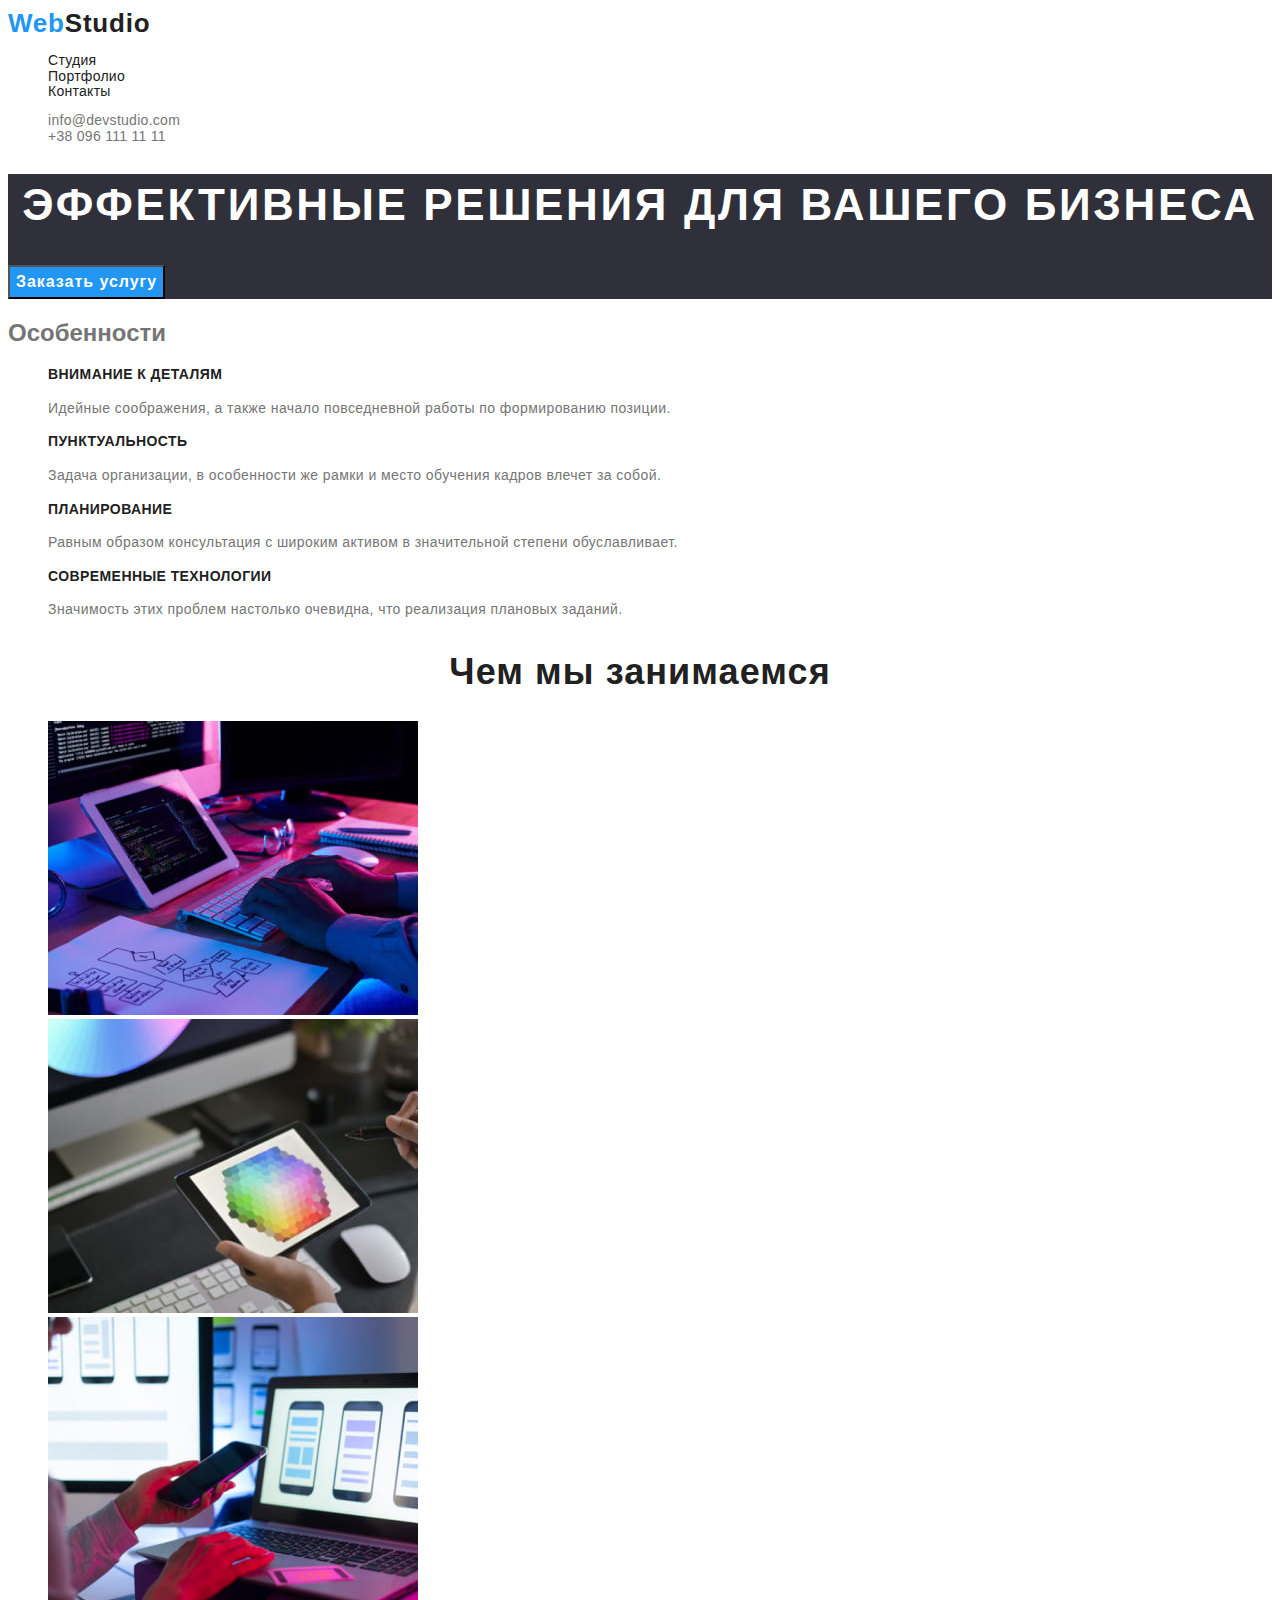
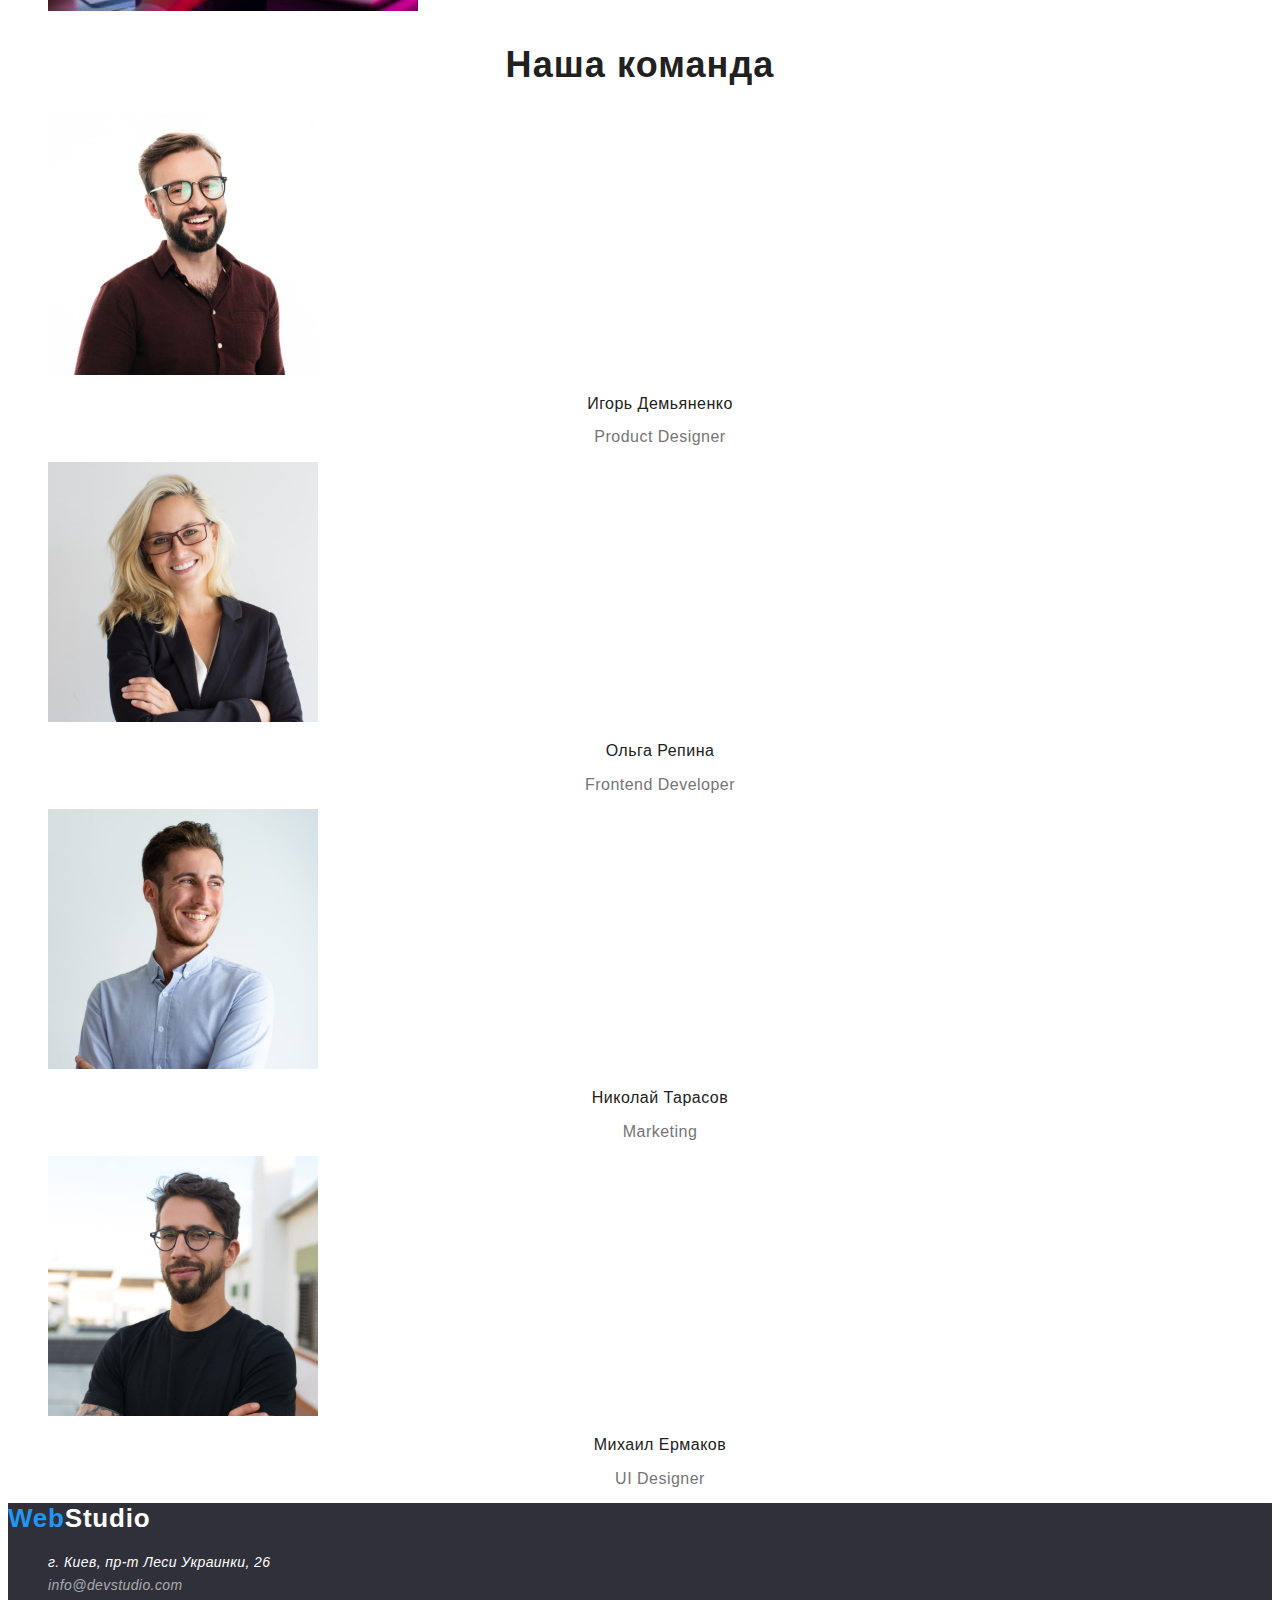
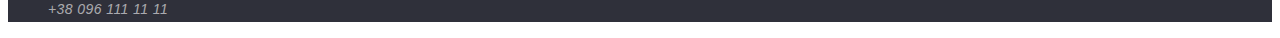
==== commit c404e0ab: "fix link ./index.html" ====
--- a/index.html
+++ b/index.html
@@ -10,11 +10,11 @@
 <body>
     <header>
         <!-- Заголовок Хедера -->
-            <a href="/" class="logo-second"><span class="logo">Web</span>Studio</a>
+            <a href="./index.html" class="logo-second"><span class="logo">Web</span>Studio</a>
             <!-- Навигация -->
             <nav class="nav">
                 <ul class="nav-list"> 
-                    <li class="list-link"><a href="" class="nav-link">Студия</a></li>
+                    <li class="list-link"><a href="./index.html" class="nav-link">Студия</a></li>
                     <li class="list-link"><a href="./portfolio.html" class="nav-link">Портфолио</a></li>
                     <li class="list-link"><a href="" class="nav-link">Контакты</a></li>
                 </ul>
@@ -99,7 +99,7 @@
     </main>
     <!-- Подвал -->
     <footer class="footer">
-        <a href="/" class="icon-second"><span class="icon">Web</span>Studio</a>
+        <a href="./index.html" class="icon-second"><span class="icon">Web</span>Studio</a>
         <address class="adddress-block">
         <ul class="address-list">
             <li>
--- a/css/style.css
+++ b/css/style.css
@@ -5,16 +5,24 @@
   --h1-text-color: #ffffff;
   --acent-color: #2196f3;
   --background-hero: #2f303a;
+  --background-porfolio-botton: #f5f4fa;
 }
 body {
   background-color: var(--h1-text-color);
   color: var(--title-text-color);
+  font-family: Roboto, sans-serif;
 }
 ul {
   list-style: none;
 }
 a {
   text-decoration: none;
+}
+button {
+  font-family: inherit;
+}
+h3 {
+  color: var(--primiry-text-color);
 }
 /* цвет основного текста #212121 */
 /* вторичный цвет текста #757575 */
@@ -27,12 +35,30 @@
 .logo {
   color: var(--acent-color);
   text-decoration: none;
+  font-family: "Raleway", sans-serif;
+
+  font-weight: 700;
+  font-size: 26px;
+  line-height: 1.2;
+  letter-spacing: 0.03em;
 }
 .logo-second {
   color: var(--primiry-text-color);
   text-decoration: none;
+  font-family: "Raleway", sans-serif;
+
+  font-weight: 700;
+  font-size: 26px;
+  line-height: 1.2;
+  letter-spacing: 0.03em;
 }
 /* site-nav */
+.nav-list {
+  font-weight: 500;
+  font-size: 14px;
+  line-height: 1.1;
+  letter-spacing: 0.02em;
+}
 .nav-link {
   color: var(--primiry-text-color);
 }
@@ -41,6 +67,12 @@
   color: var(--acent-color);
 }
 /* contact-nav */
+.nav-contact {
+  font-weight: 500;
+  font-size: 14px;
+  line-height: 1.1;
+  letter-spacing: 0.02em;
+}
 .contact-link {
   color: var(--title-text-color);
 }
@@ -54,32 +86,85 @@
 }
 h1 {
   color: var(--h1-text-color);
-}
+
+  font-style: 400;
+  font-weight: 900;
+  font-size: 44px;
+  line-height: 1.4;
+
+  text-align: center;
+  letter-spacing: 0.06em;
+  text-transform: uppercase;
+}
+
 .button {
   cursor: pointer;
   background-color: var(--acent-color);
   color: var(--h1-text-color);
+
+  font-weight: 700;
+  font-size: 16px;
+  line-height: 1.8;
+
+  display: flex;
+  align-items: center;
+  text-align: center;
+  letter-spacing: 0.06em;
 }
 /* hang-section */
 .list-items {
   color: var(--primiry-text-color);
+
+  font-style: 400;
+  font-weight: 700;
+  font-size: 14px;
+  line-height: 1.1;
+  letter-spacing: 0.03em;
+  text-transform: uppercase;
 }
 .items-text {
   color: var(--title-text-color);
+
+  font-size: 14px;
+  line-height: 1.7;
+  letter-spacing: 0.03em;
 }
 /* examples-section */
 .examples-title {
   color: var(--primiry-text-color);
+
+  font-weight: 700;
+  font-size: 36px;
+  line-height: 1.1;
+  text-align: center;
+  letter-spacing: 0.03em;
 }
 /* my-team section */
 .team-title {
   color: var(--primiry-text-color);
-}
+
+  font-weight: 700;
+  font-size: 36px;
+  line-height: 1.1;
+  text-align: center;
+  letter-spacing: 0.03em;
+}
+
 .team-worker {
-  color: var(--primiry-text-color);
+  font-weight: 500;
+  font-size: 16px;
+  line-height: 1.1;
+  text-align: center;
+  letter-spacing: 0.03em;
 }
 .worker-position {
   color: var(--title-text-color);
+
+  font-weight: 400;
+  font-size: 16px;
+  line-height: 1.1;
+  text-align: center;
+  letter-spacing: 0.03em;
 }
 /* footer */
 .footer {
@@ -87,12 +172,29 @@
 }
 .icon {
   color: var(--acent-color);
+  font-family: "Raleway", sans-serif;
+
+  font-weight: 700;
+  font-size: 26px;
+  line-height: 1.2;
+  letter-spacing: 0.03em;
 }
 .icon-second {
   color: var(--h1-text-color);
+  font-family: "Raleway", sans-serif;
+
+  font-weight: 700;
+  font-size: 26px;
+  line-height: 1.2;
+  letter-spacing: 0.03em;
 }
 .address-map {
   color: var(--h1-text-color);
+
+  font-weight: 400;
+  font-size: 14px;
+  line-height: 1.7;
+  letter-spacing: 0.03em;
 }
 .address-map:hover,
 .address-map:focus {
@@ -100,8 +202,49 @@
 }
 .address-item {
   color: var(--adress-footer-text);
+
+  font-weight: 400;
+  font-size: 14px;
+  line-height: 1.7;
+  letter-spacing: 0.03em;
 }
 .address-item:hover,
 .address-item:focus {
   color: var(--acent-color);
 }
+
+/* portfolio */
+/* button */
+.button-filter {
+  color: var(--primiry-text-color);
+  background-color: var(--background-porfolio-botton);
+  cursor: pointer;
+
+  font-weight: 500;
+  font-size: 16px;
+  line-height: 1.6;
+  text-align: center;
+  letter-spacing: 0.03em;
+}
+.button-filter:hover,
+.button-filter:focus {
+  background-color: var(--acent-color);
+  color: var(--h1-text-color);
+}
+/* services */
+.services-title {
+  color: var(--primiry-text-color);
+
+  font-weight: 700;
+  font-size: 18px;
+  line-height: 2;
+  letter-spacing: 0.06em;
+}
+.services-text {
+  color: var(--title-text-color);
+
+  font-weight: 400;
+  font-size: 16px;
+  line-height: 1.9;
+  letter-spacing: 0.03em;
+}
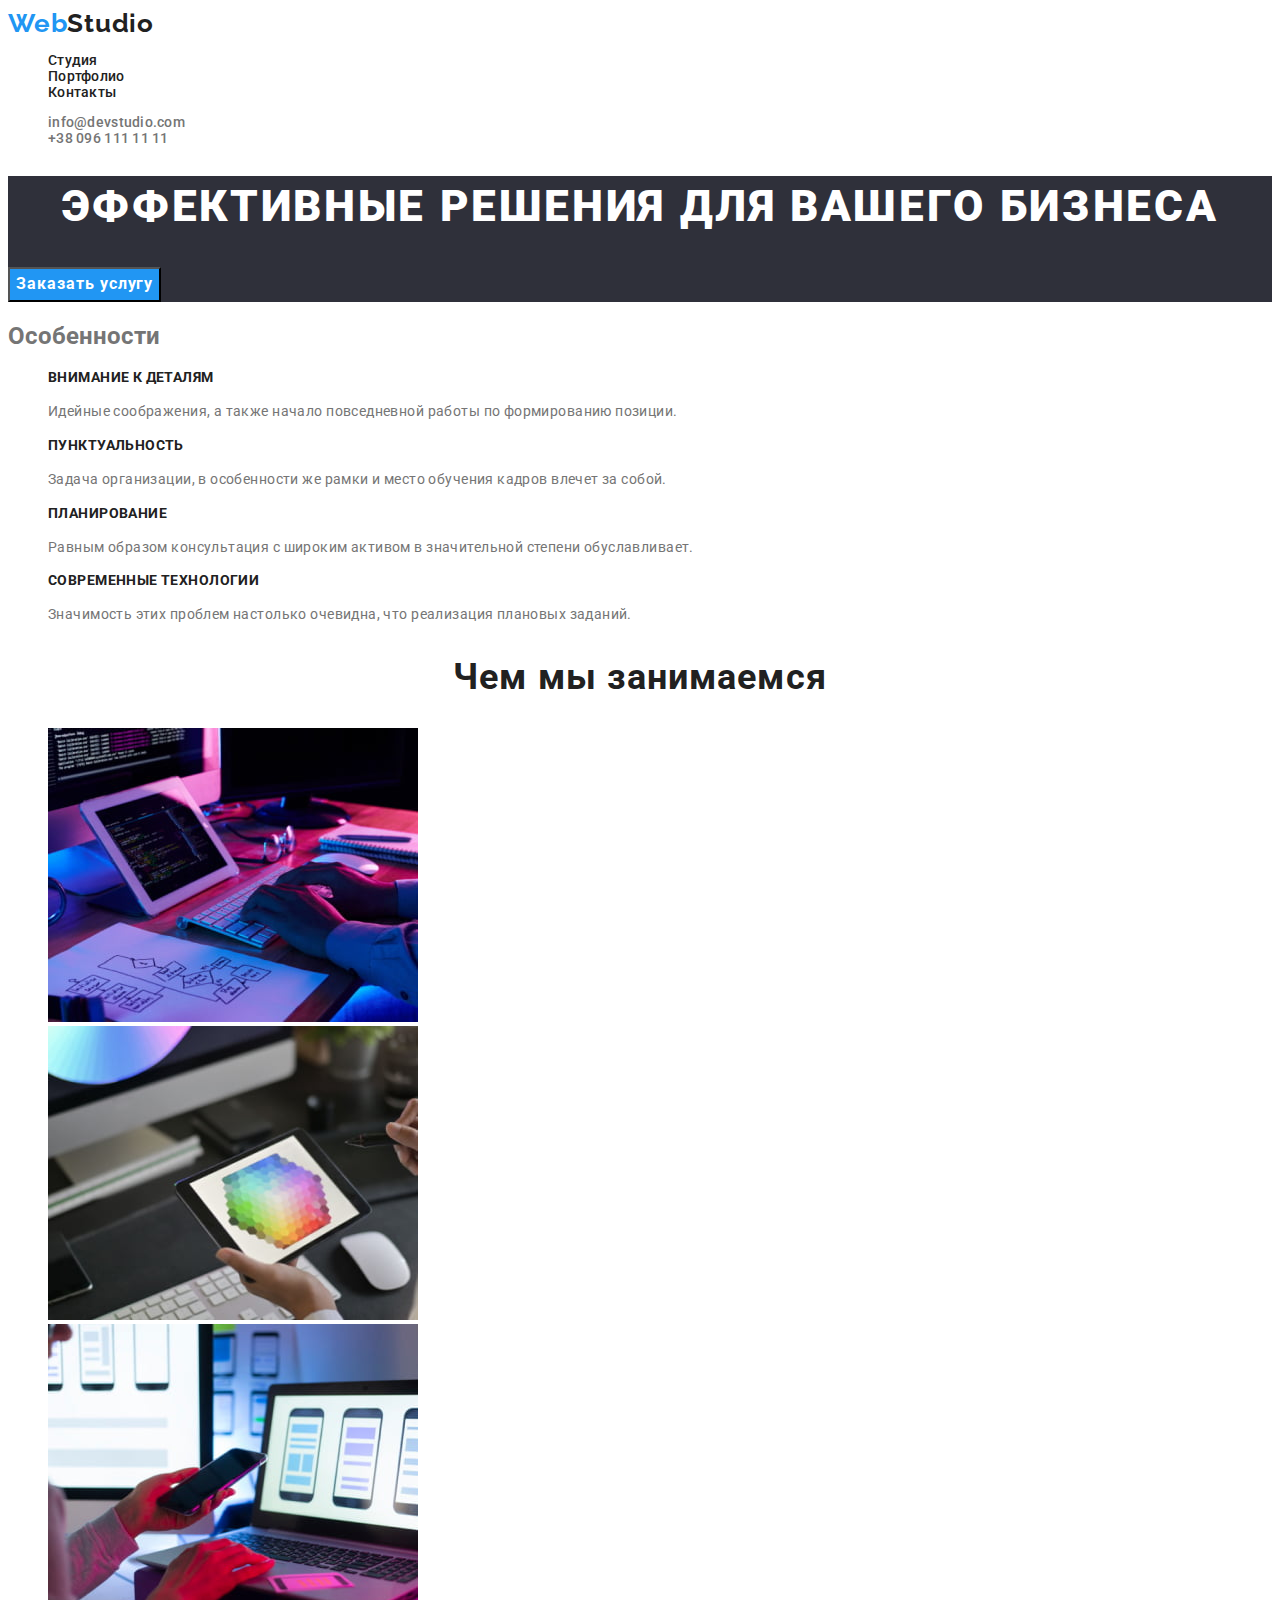
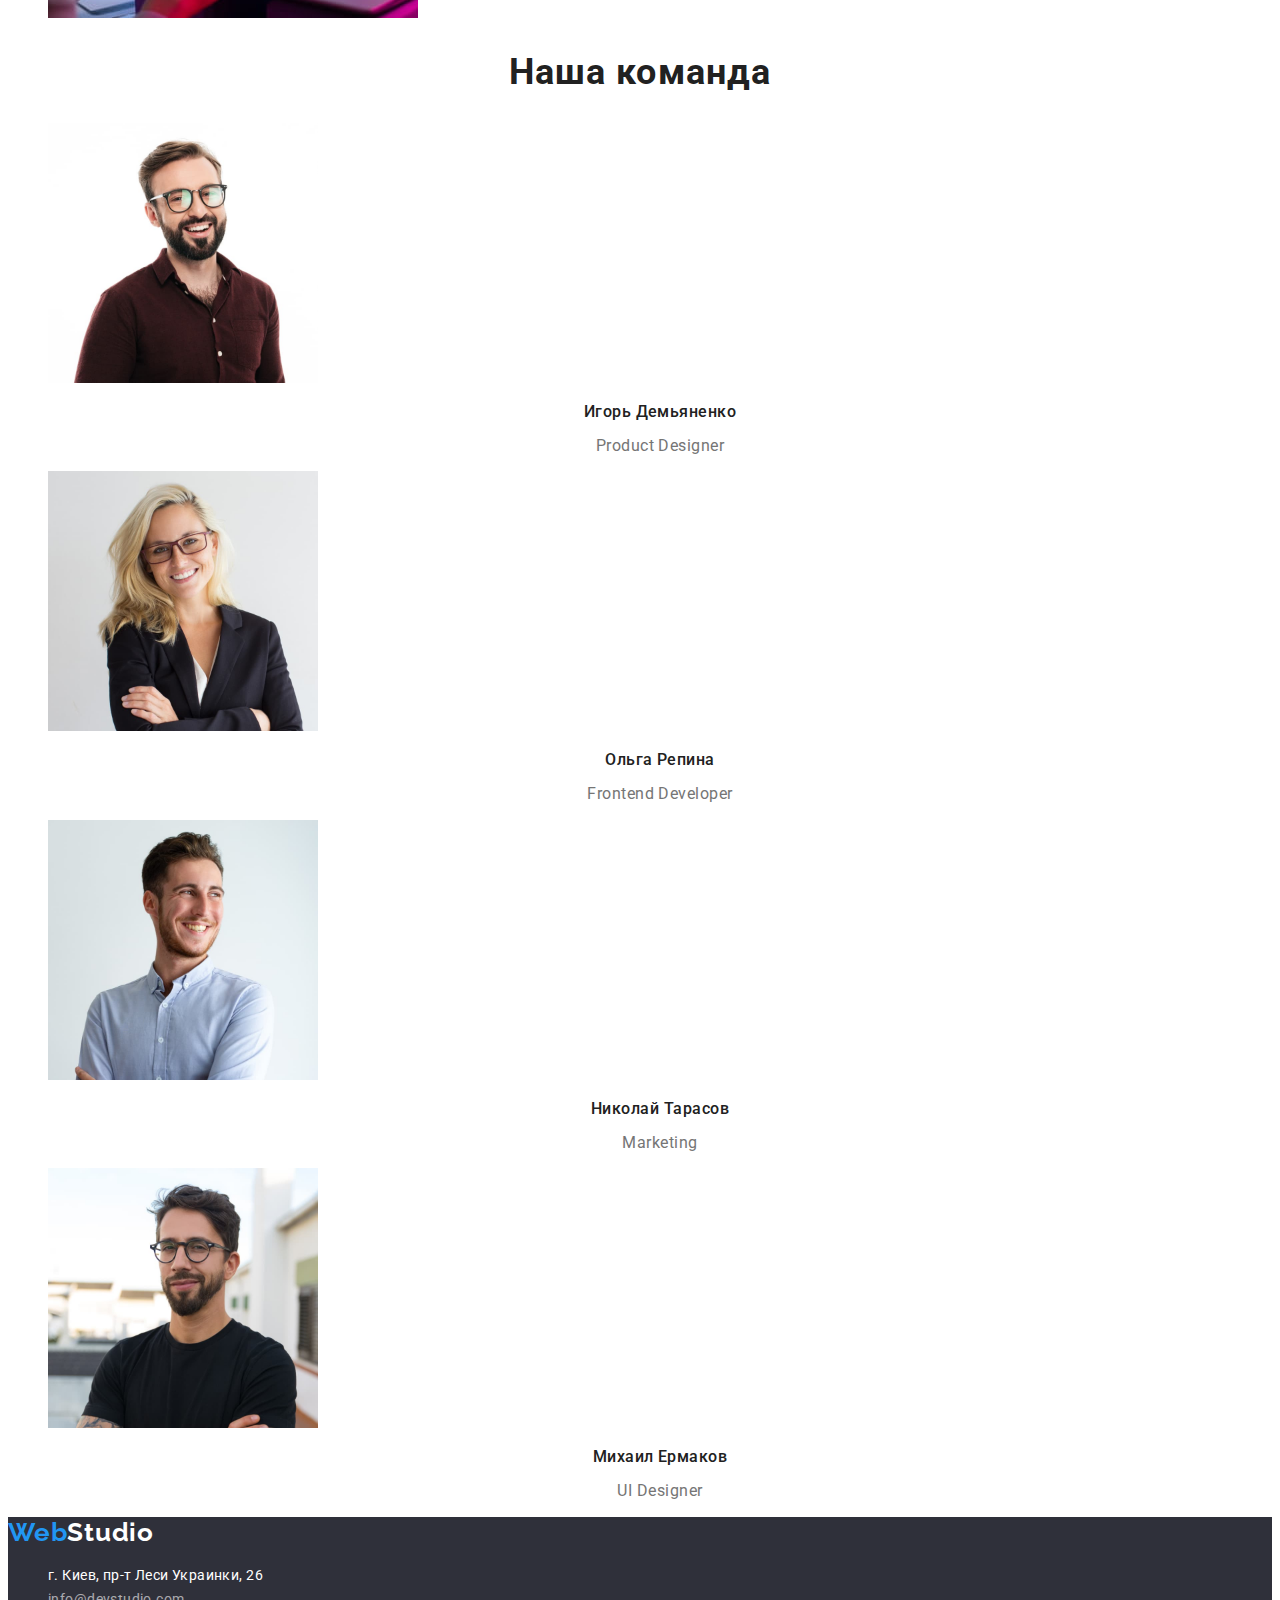
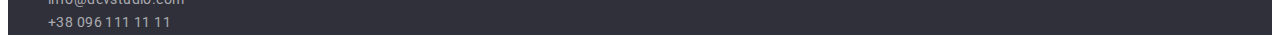
==== commit bd56491f: "Исправляет ошибки после проверки ментором" ====
--- a/index.html
+++ b/index.html
@@ -5,24 +5,28 @@
     <meta http-equiv="X-UA-Compatible" content="IE=edge">
     <meta name="viewport" content="width=device-width, initial-scale=1.0">
     <title>Web Studio</title>
+    <link rel="preconnect" href="https://fonts.googleapis.com">
+    <link rel="preconnect" href="https://fonts.gstatic.com" crossorigin>
+    <link href="https://fonts.googleapis.com/css2?family=Raleway:wght@700&family=Roboto:wght@400;500;700;900&display=swap"
+        rel="stylesheet">
     <link rel="stylesheet" href="./css/style.css" />
 </head>
 <body>
     <header>
         <!-- Заголовок Хедера -->
-            <a href="./index.html" class="logo-second"><span class="logo">Web</span>Studio</a>
+            <a href="./index.html" class="logo-second link"><span class="logo">Web</span>Studio</a>
             <!-- Навигация -->
             <nav class="nav">
-                <ul class="nav-list"> 
-                    <li class="list-link"><a href="./index.html" class="nav-link">Студия</a></li>
-                    <li class="list-link"><a href="./portfolio.html" class="nav-link">Портфолио</a></li>
-                    <li class="list-link"><a href="" class="nav-link">Контакты</a></li>
+                <ul class="nav-list list"> 
+                    <li class="list-link"><a href="./index.html" class="nav-link link">Студия</a></li>
+                    <li class="list-link"><a href="./portfolio.html" class="nav-link link">Портфолио</a></li>
+                    <li class="list-link"><a href="" class="nav-link link">Контакты</a></li>
                 </ul>
             </nav>
             <!-- Контакты -->
-                <ul class="nav-contact">
-                    <li><a href="mailto:info@devstudio.com" class="contact-link">info@devstudio.com</a></li>
-                    <li><a href="tel:+380961111111" class="contact-link">+38 096 111 11 11</a></li>
+                <ul class="nav-contact list">
+                    <li><a href="mailto:info@devstudio.com" class="contact-link link">info@devstudio.com</a></li>
+                    <li><a href="tel:+380961111111" class="contact-link link">+38 096 111 11 11</a></li>
                 </ul>
     </header>
     <main>
@@ -36,7 +40,7 @@
         <!-- Особенности веб студии -->
         <section class="hang">
             <h2 class="hang-captoin">Особенности</h2>
-            <ul class="hang-list">
+            <ul class="hang-list list">
                 <li>
                     <h3 class="list-items">Внимание к деталям</h3>
                     <p class="items-text">Идейные соображения, а также начало повседневной работы по формированию позиции.</p>
@@ -58,7 +62,7 @@
         <!-- Примеры работ -->
         <section class="work-examples">
             <h2 class="examples-title">Чем мы занимаемся</h2>
-            <ul class="examples-list">
+            <ul class="examples-list list">
                 <li>
                     <img src="./images/box1.jpg" alt="Семантическая верстка" width="370">
                 </li>
@@ -73,25 +77,25 @@
         <!-- Секция наша команда -->
         <section class="my-team">
             <h2 class="team-title">Наша команда</h2>
-            <ul class="team-list">
+            <ul class="team-list list">
                 <li>
                     <img src="./images/img1.jpg" alt="Сотрудник Игорь Демьяненко" width="270">
-                    <h3 class="team-worker">Игорь Демьяненко</h3>
+                    <h3 class="team-worker title-h3">Игорь Демьяненко</h3>
                     <p class="worker-position">Product Designer</p>
                 </li>
                 <li>
                     <img src="./images/img2.jpg" alt="Сотрудник Ольга Репина" width="270">
-                    <h3 class="team-worker">Ольга Репина</h3>
+                    <h3 class="team-worker title-h3">Ольга Репина</h3>
                     <p class="worker-position">Frontend Developer</p>
                 </li>
                 <li>
                     <img src="./images/img3.jpg" alt="Сотрудник Николай Тарасов" width="270">
-                    <h3 class="team-worker">Николай Тарасов</h3>
+                    <h3 class="team-worker title-h3">Николай Тарасов</h3>
                     <p class="worker-position">Marketing</p>
                 </li>
                 <li>
                     <img src="./images/img4.jpg" alt="Сотрудник Михаил Ермаков" width="270">
-                    <h3 class="team-worker">Михаил Ермаков</h3>
+                    <h3 class="team-worker title-h3">Михаил Ермаков</h3>
                     <p class="worker-position">UI Designer</p>
                 </li>
             </ul>
@@ -99,17 +103,17 @@
     </main>
     <!-- Подвал -->
     <footer class="footer">
-        <a href="./index.html" class="icon-second"><span class="icon">Web</span>Studio</a>
-        <address class="adddress-block">
-        <ul class="address-list">
+        <a href="./index.html" class="icon-second link"><span class="icon">Web</span>Studio</a>
+        <address class="address-block">
+        <ul class="address-list list">
             <li>
-                <a href="https://goo.gl/maps/MMKUuwx7VS9g7BKy7" class="address-map">г. Киев, пр-т Леси Украинки, 26</a>
+                <a href="https://goo.gl/maps/MMKUuwx7VS9g7BKy7" class="address-map link">г. Киев, пр-т Леси Украинки, 26</a>
             </li>
             <li>
-                <a href="mailto:info@devstudio.com" class="address-item">info@devstudio.com</a>
+                <a href="mailto:info@devstudio.com" class="address-item link">info@devstudio.com</a>
             </li>
             <li>
-                <a href="tel:+380961111111" class="address-item">+38 096 111 11 11</a>
+                <a href="tel:+380961111111" class="address-item link">+38 096 111 11 11</a>
             </li>
         </ul>
         </address>
--- a/css/style.css
+++ b/css/style.css
@@ -12,16 +12,13 @@
   color: var(--title-text-color);
   font-family: Roboto, sans-serif;
 }
-ul {
+.list {
   list-style: none;
 }
-a {
+.link {
   text-decoration: none;
 }
-button {
-  font-family: inherit;
-}
-h3 {
+.title-h3 {
   color: var(--primiry-text-color);
 }
 /* цвет основного текста #212121 */
@@ -56,7 +53,7 @@
 .nav-list {
   font-weight: 500;
   font-size: 14px;
-  line-height: 1.1;
+  line-height: 1.14;
   letter-spacing: 0.02em;
 }
 .nav-link {
@@ -70,7 +67,7 @@
 .nav-contact {
   font-weight: 500;
   font-size: 14px;
-  line-height: 1.1;
+  line-height: 1.14;
   letter-spacing: 0.02em;
 }
 .contact-link {
@@ -84,10 +81,9 @@
 .hero {
   background-color: var(--background-hero);
 }
-h1 {
-  color: var(--h1-text-color);
-
-  font-style: 400;
+.hero-captoin {
+  color: var(--h1-text-color);
+
   font-weight: 900;
   font-size: 44px;
   line-height: 1.4;
@@ -98,6 +94,7 @@
 }
 
 .button {
+  font-family: inherit;
   cursor: pointer;
   background-color: var(--acent-color);
   color: var(--h1-text-color);
@@ -115,10 +112,9 @@
 .list-items {
   color: var(--primiry-text-color);
 
-  font-style: 400;
-  font-weight: 700;
-  font-size: 14px;
-  line-height: 1.1;
+  font-weight: 700;
+  font-size: 14px;
+  line-height: 1.14;
   letter-spacing: 0.03em;
   text-transform: uppercase;
 }
@@ -135,7 +131,7 @@
 
   font-weight: 700;
   font-size: 36px;
-  line-height: 1.1;
+  line-height: 1.14;
   text-align: center;
   letter-spacing: 0.03em;
 }
@@ -145,7 +141,7 @@
 
   font-weight: 700;
   font-size: 36px;
-  line-height: 1.1;
+  line-height: 1.14;
   text-align: center;
   letter-spacing: 0.03em;
 }
@@ -153,7 +149,7 @@
 .team-worker {
   font-weight: 500;
   font-size: 16px;
-  line-height: 1.1;
+  line-height: 1.14;
   text-align: center;
   letter-spacing: 0.03em;
 }
@@ -162,7 +158,7 @@
 
   font-weight: 400;
   font-size: 16px;
-  line-height: 1.1;
+  line-height: 1.14;
   text-align: center;
   letter-spacing: 0.03em;
 }
@@ -188,6 +184,9 @@
   line-height: 1.2;
   letter-spacing: 0.03em;
 }
+.address-block{
+font-style: normal;
+}
 .address-map {
   color: var(--h1-text-color);
 
@@ -216,6 +215,7 @@
 /* portfolio */
 /* button */
 .button-filter {
+  font-family: inherit;
   color: var(--primiry-text-color);
   background-color: var(--background-porfolio-botton);
   cursor: pointer;
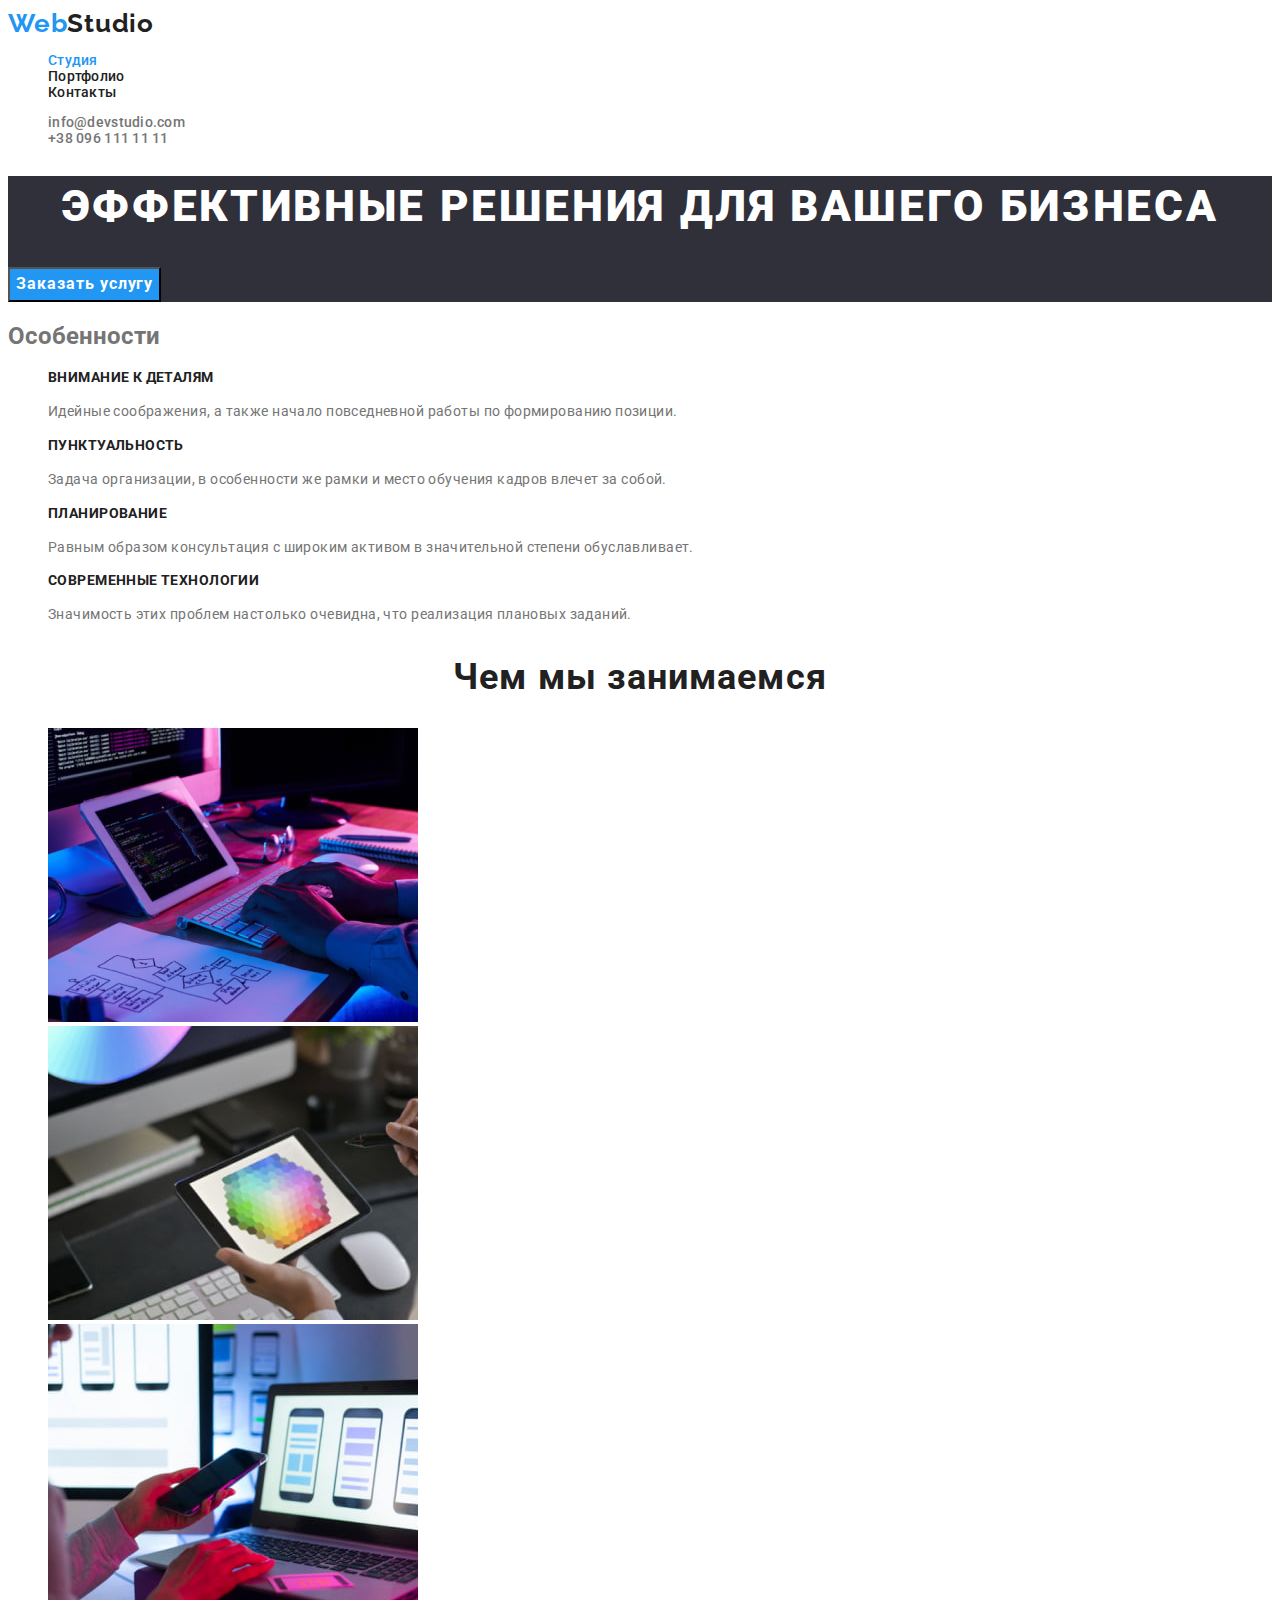
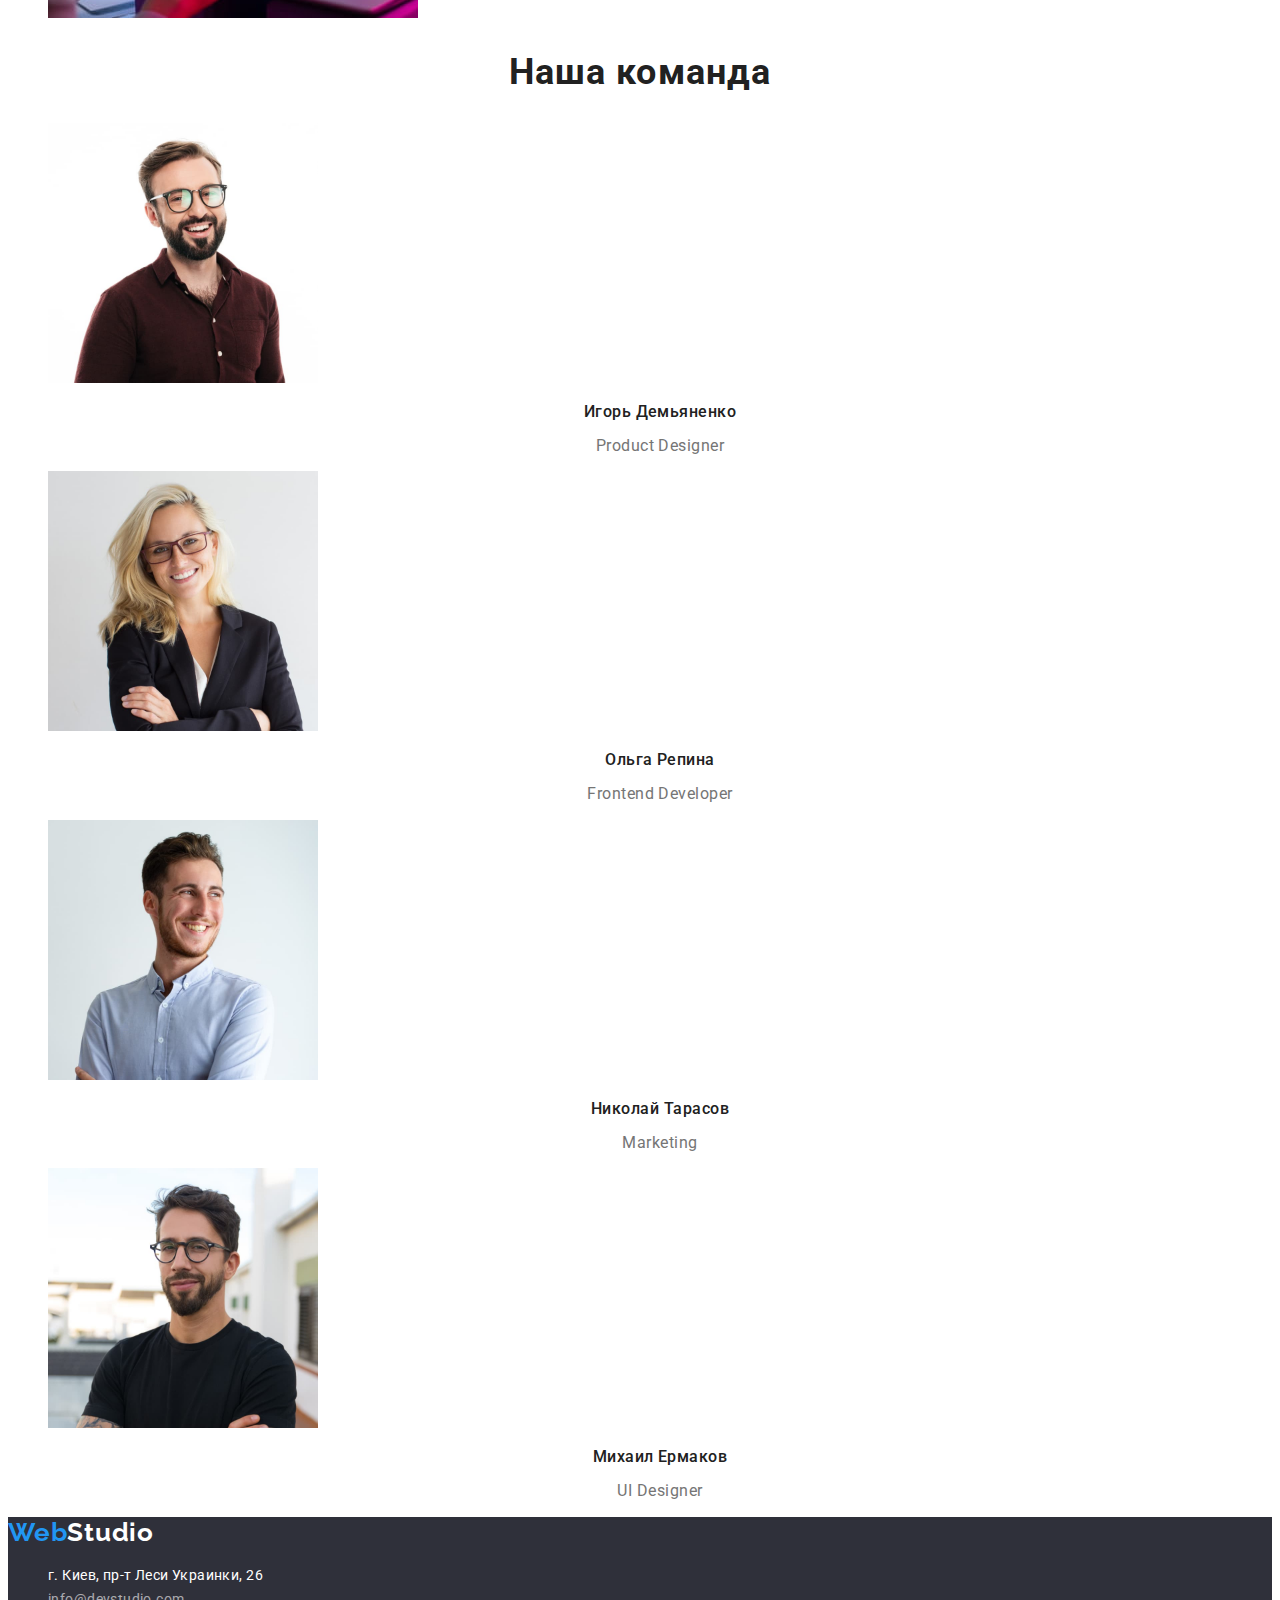
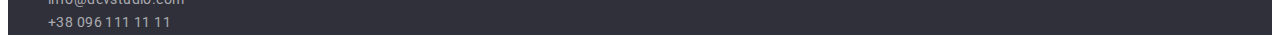
==== commit 5c24fd12: "Добавляет подсветку текущей страницы в nav" ====
--- a/index.html
+++ b/index.html
@@ -18,7 +18,7 @@
             <!-- Навигация -->
             <nav class="nav">
                 <ul class="nav-list list"> 
-                    <li class="list-link"><a href="./index.html" class="nav-link link">Студия</a></li>
+                    <li class="list-link"><a href="./index.html" class="nav-link link current">Студия</a></li>
                     <li class="list-link"><a href="./portfolio.html" class="nav-link link">Портфолио</a></li>
                     <li class="list-link"><a href="" class="nav-link link">Контакты</a></li>
                 </ul>
--- a/css/style.css
+++ b/css/style.css
@@ -59,6 +59,9 @@
 .nav-link {
   color: var(--primiry-text-color);
 }
+.current {
+  color: var(--acent-color);
+}
 .nav-link:hover,
 .nav-link:focus {
   color: var(--acent-color);
